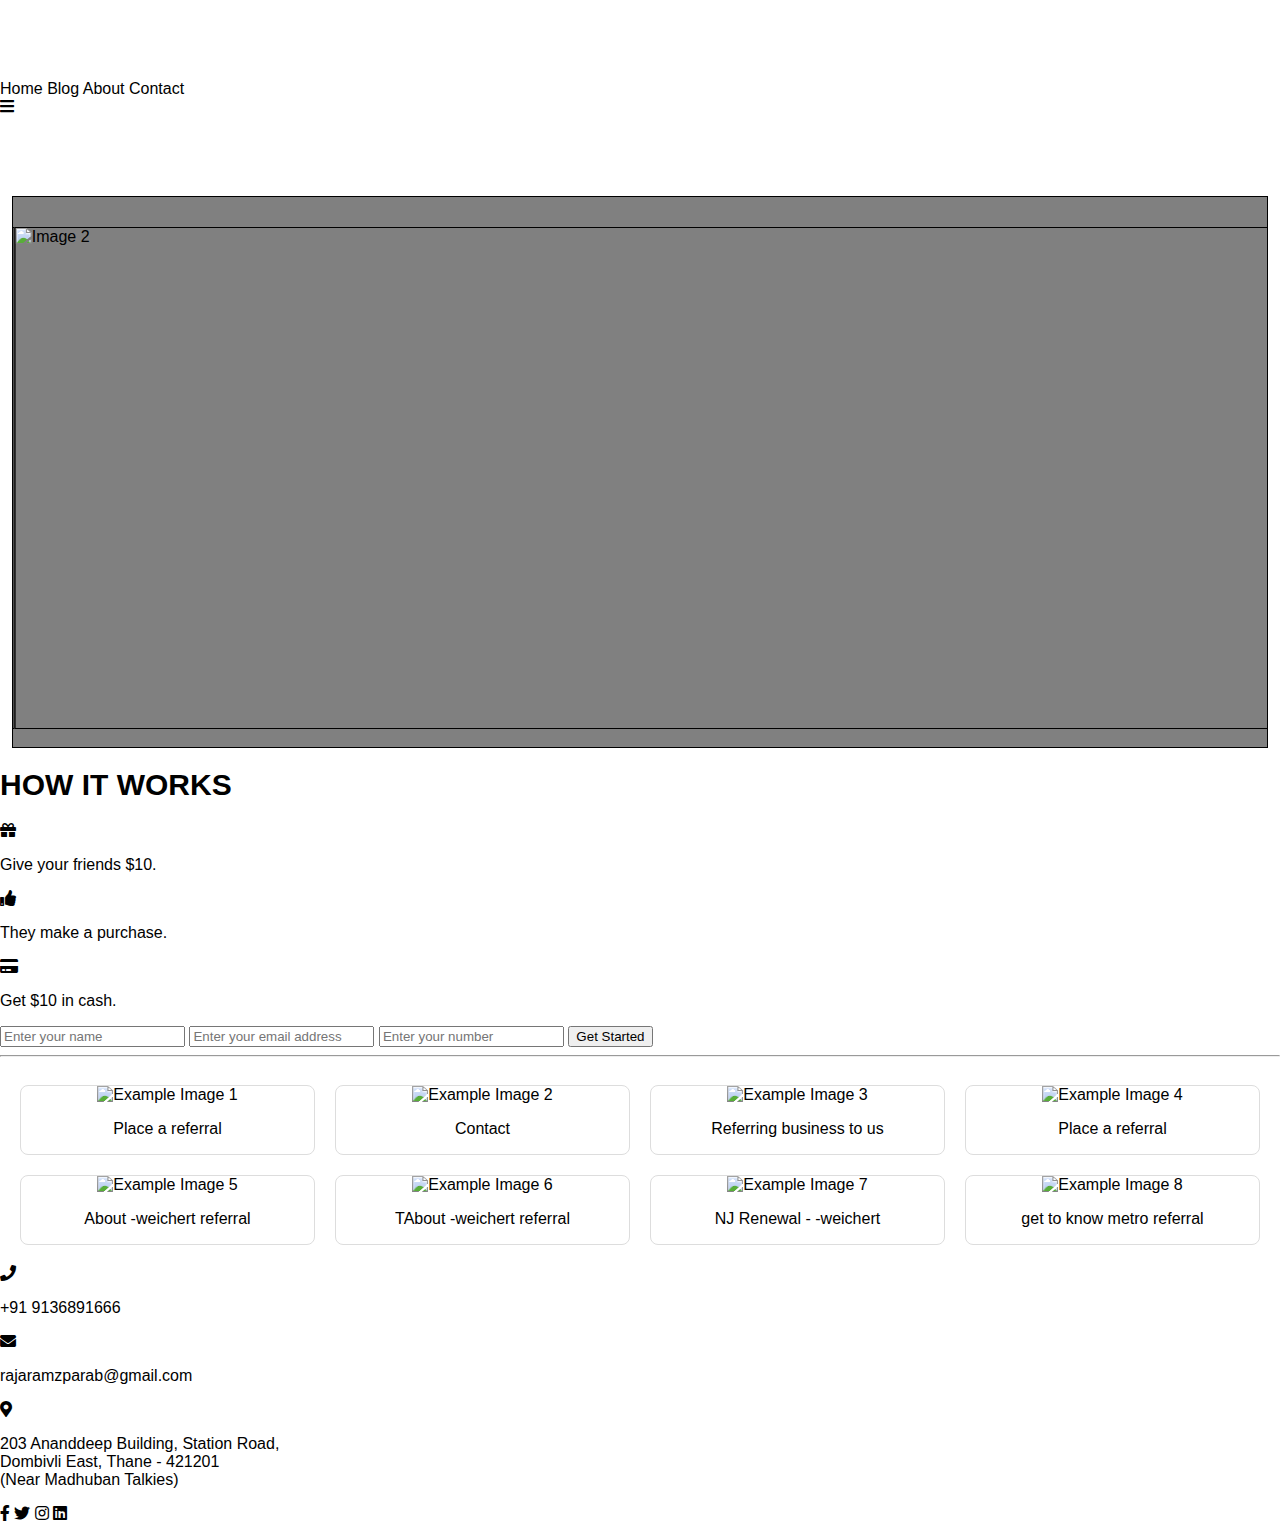
==== index.html @ bb5f7a45 "added index.html" ====
<!DOCTYPE html>
<html lang="en">

<head>
    <meta charset="UTF-8">
    <meta http-equiv="X-UA-Compatible" content="IE=edge">
    <meta name="viewport" content="width=device-width, initial-scale=1.0">
    <title> Genius Starling Template</title>
    <link rel="stylesheet" href="style.css">

    <link rel="stylesheet" href="https://cdnjs.cloudflare.com/ajax/libs/font-awesome/5.15.4/css/all.min.css">
    

</head>
<style>
    
body {
    font-family: Arial, sans-serif;
    margin: 0;
    padding: 0;
    box-sizing: border-box;
}
.container1 {
    display: grid;
    grid-template-columns: repeat(auto-fill, minmax(250px, 1fr));
    gap: 20px;
    padding: 20px;
    justify-content: center;
}

.item0 {

    text-align: center;
    border: 1px solid #ddd;
    border-radius: 8px;
    overflow: hidden;
    transition: box-shadow 0.3s ease;
}
.item1{
    
    text-align: center;
    border: 1px solid #ddd;
    border-radius: 8px;
    overflow: hidden;
    transition: box-shadow 0.3s ease;
}
.item2{
    
    text-align: center;
    border: 1px solid #ddd;
    border-radius: 8px;
    overflow: hidden;
    transition: box-shadow 0.3s ease;
}
.item3{
    
    text-align: center;
    border: 1px solid #ddd;
    border-radius: 8px;
    overflow: hidden;
    transition: box-shadow 0.3s ease;
}
.item4{
    
    text-align: center;
    border: 1px solid #ddd;
    border-radius: 8px;
    overflow: hidden;
    transition: box-shadow 0.3s ease;
}
.item5{
    
    text-align: center;
    border: 1px solid #ddd;
    border-radius: 8px;
    overflow: hidden;
    transition: box-shadow 0.3s ease;
}
.item6{
    
    text-align: center;
    border: 1px solid #ddd;
    border-radius: 8px;
    overflow: hidden;
    transition: box-shadow 0.3s ease;
}
.item7{
    
    text-align: center;
    border: 1px solid #ddd;
    border-radius: 8px;
    overflow: hidden;
    transition: box-shadow 0.3s ease;
}
.item img {
    height:150px;
    width:150px;
    width: 100%;
    height: auto;
    display: block;
}

.item p {
    text-align: center;
    margin: 10px 0;
    margin-left: 20px;
    position: absolute;
}

.item:hover {
    box-shadow: 0 4px 8px rgba(0, 0, 0, 0.2);
}

a {
    text-decoration: none;
    color: inherit;
}
/*slider part*/
.slider {
    position: relative;
    max-width: 98%;
    margin: auto;
    overflow: hidden;
    border: 1px black solid;
    margin-top: 80px;
    height: 550px;
    background-color: gray;
}

.slides {
    margin-top: 30px;
    display: flex;
    transition: transform 0.5s ease-in-out;
    width: 100%; /* 100% for each of the 3 slides */
}

.slide {
    flex: 1 0 100%; /* Ensures each slide takes 100% width of the container */
    border: 1px black solid;
}

.slide img {
    width: 100%;
    display: block;
    height: 500px;
}

/* Responsive design */
@media (max-width: 768px) {

}



/* slider part end*/
</style>
<body>
    <!-- navbar sections starts  -->
    <header class="header">
        <h1><font style="color: white;">STECHION </font> </h1>
        

        <nav class="navbar">
            <a href="#home">Home</a>
            <a href="#download">Blog</a>
            <a href="#download">About</a>
            <a href="#footer">Contact</a>
          
        </nav>


        <div class="fas fa-bars" id="menu-btn"></div>
        
    </header>
    <!-- navbar sections ends  -->


     <!-- home section stars  -->

      
    
     <div class="slider">
        <div class="slides">
            <div class="slide"><img src="girlimage1.png" alt="Image 1"></div>
            <div class="slide"><img src="girlimage2.jpeg" alt="Image 2"></div>
            <div class="slide"><img src="girlimage3.jpeg" alt="Image 3"></div>
        </div>
    </div>

    

    <!-- home section ends -->

    <!--content starts-->
    <div class="container">
        
        <div class="box">
            <h2><font style="font-size: 30px;"> HOW IT WORKS </font></h2>
            <div class="image-gallery">
                <div class="image-item">
                    <i class="fa fa-gift" aria-hidden="true"></i>
                <p>Give your friends $10.</p>
                </div>
                <div class="image-item">
                    <i class="fa fa-thumbs-up" aria-hidden="true"></i>
                    <p>They make a purchase.</p>
                </div>
                <div class="image-item">
                    <i class="fa fa-credit-card" aria-hidden="true"></i>
                    <p>Get $10 in cash.</p>
                </div>
            </div>
            <form action="https://script.google.com/macros/s/AKfycbzaS22hcgyfJHi7NEPoyKAn9bCXMp9RWz6RwiNbIMPq1aoJEMZCoWhQP17u4RPrPaTt/exec" method="post" class="form">
                <input type="text" id="name" name="name" placeholder="Enter your name" required>
                <input type="email" id="email" name="email" placeholder="Enter your email address" required>
                <input type="number" id="number" name="number" placeholder="Enter your number" required>
                
                <button type="submit">Get Started</button>
            </form>
        </div>
    </div>
    <!--content ends-->
    <hr>
   
    <div class="container1">
        <div class="item0">
            <a href="https://www.weichertreferrals.com/place-a-referral/">
                <img src="download.jpg" alt="Example Image 1"  <font style="height: 100px; width: 150px;"></font>
                <p>Place a referral</p>
            </a>
        </div>
        <div class="item1">
            <a href="https://example.com/page2">
                <img src="download (4).jpg" alt="Example Image 2" <font style="height: 100px; width: 150px;"></font>
                <p>Contact</p>
            </a>
        </div>
        <div class="item2">
            <a href="https://example.com/page3">
                <img src="download (1).jpg" alt="Example Image 3" <font style="height: 105px; width: 200px;"></font>
                <p>Referring business to us </p>
            </a>
        </div>
        <div class="item3">
            <a href="https://example.com/page4">
                <img src="download (6).jpg" alt="Example Image 4" <font style="height: 100px; width: 150px;"></font>
                <p>Place a referral</p>
            </a>
        </div>
        <div class="item4">
            <a href="https://example.com/page5">
                <img src="download (2).jpg" alt="Example Image 5" <font style="height: 100px; width: 150px;"></font>
                <p>About -weichert referral</p>
            </a>
        </div>
        <div class="item5">
            <a href="https://example.com/page6">
                <img src="download (5).jpg" alt="Example Image 6"<font style="height: 100px; width: 155px;"></font>
                <p>TAbout -weichert referral</p>
            </a>
        </div>
        <div class="item6">
            <a href="https://example.com/page7">
                <img src="download (3).jpg" alt="Example Image 7" <font style="height: 100px; width: 150px;"></font>
                <p>NJ Renewal - -weichert</p>
            </a>
        </div>
        <div class="item7">
            <a href="https://example.com/page8">
                <img src="download (7).jpg" alt="Example Image 8"  <font style="height: 100px; width: 150px;"></font>
                <p>get to know metro referral</p>
            </a>
        </div>
     
    </div>


    <!--contact us page start-->
    <div class="contact-info" id="contact-info">
 
        <div id="close-contact-info" class=""></div>
     
        <div class="info">
           <i class="fas fa-phone"></i>
           <p>+91 9136891666</p>
          
          
           
        </div>
     
        <div class="info">
           <i class="fas fa-envelope"></i>
          <p>rajaramzparab@gmail.com</p>
      
           
        </div>
     
        <div class="info">
           <i class="fas fa-map-marker-alt"></i>
           <p>203 Ananddeep Building, Station Road,<br> Dombivli East, Thane - 421201 <br>(Near Madhuban Talkies)</p>
  
        </div>
     
        <div class="share">
           <a href="#" class="fab fa-facebook-f"></a>
           <a href="#" class="fab fa-twitter"></a>
           <a href="#" class="fab fa-instagram"></a>
           <a href="#" class="fab fa-linkedin"></a>
        </div>
       
    </div>
    <!--contact-form end-->
  



    <script>
        let menu = document.querySelector("#menu-btn")
let navbar = document.querySelector(".navbar")


menu.onclick = () =>{
    menu.classList.toggle("fa-times")
    navbar.classList.toggle("active")
}


window.onscroll = () =>{
    menu.classList.remove("fa-times")
    navbar.classList.remove("active")
}
    </script>

<script>
    let slideIndex = 0;

function showSlides() {
let slides = document.querySelector(".slides");
let totalSlides = document.querySelectorAll(".slide").length;

slideIndex++;
if (slideIndex >= totalSlides) {
    slideIndex = 0;
}

slides.style.transform = `translateX(-${slideIndex * 100}%)`;
}

// Initialize slider and set interval for automatic sliding
function startSlider() {
showSlides();
setInterval(showSlides, 3000); // Change slide every 3 seconds
}

// Start the slider
startSlider();

</script>

<script>
    const scriptURL = 'https://script.google.com/macros/s/AKfycbzaS22hcgyfJHi7NEPoyKAn9bCXMp9RWz6RwiNbIMPq1aoJEMZCoWhQP17u4RPrPaTt/exec'

        const form = document.forms['contact-form']

        form.addEventListener('submit', e => {
        e.preventDefault()
        fetch(scriptURL, { method: 'POST', body: new FormData(form)})
       .then(response => alert("Thank you! your form is submitted successfully." ))
       .then(() => { window.location.reload(); })
       .catch(error => console.error('Error!', error.message))
      })
  </script>


</body>

</html>
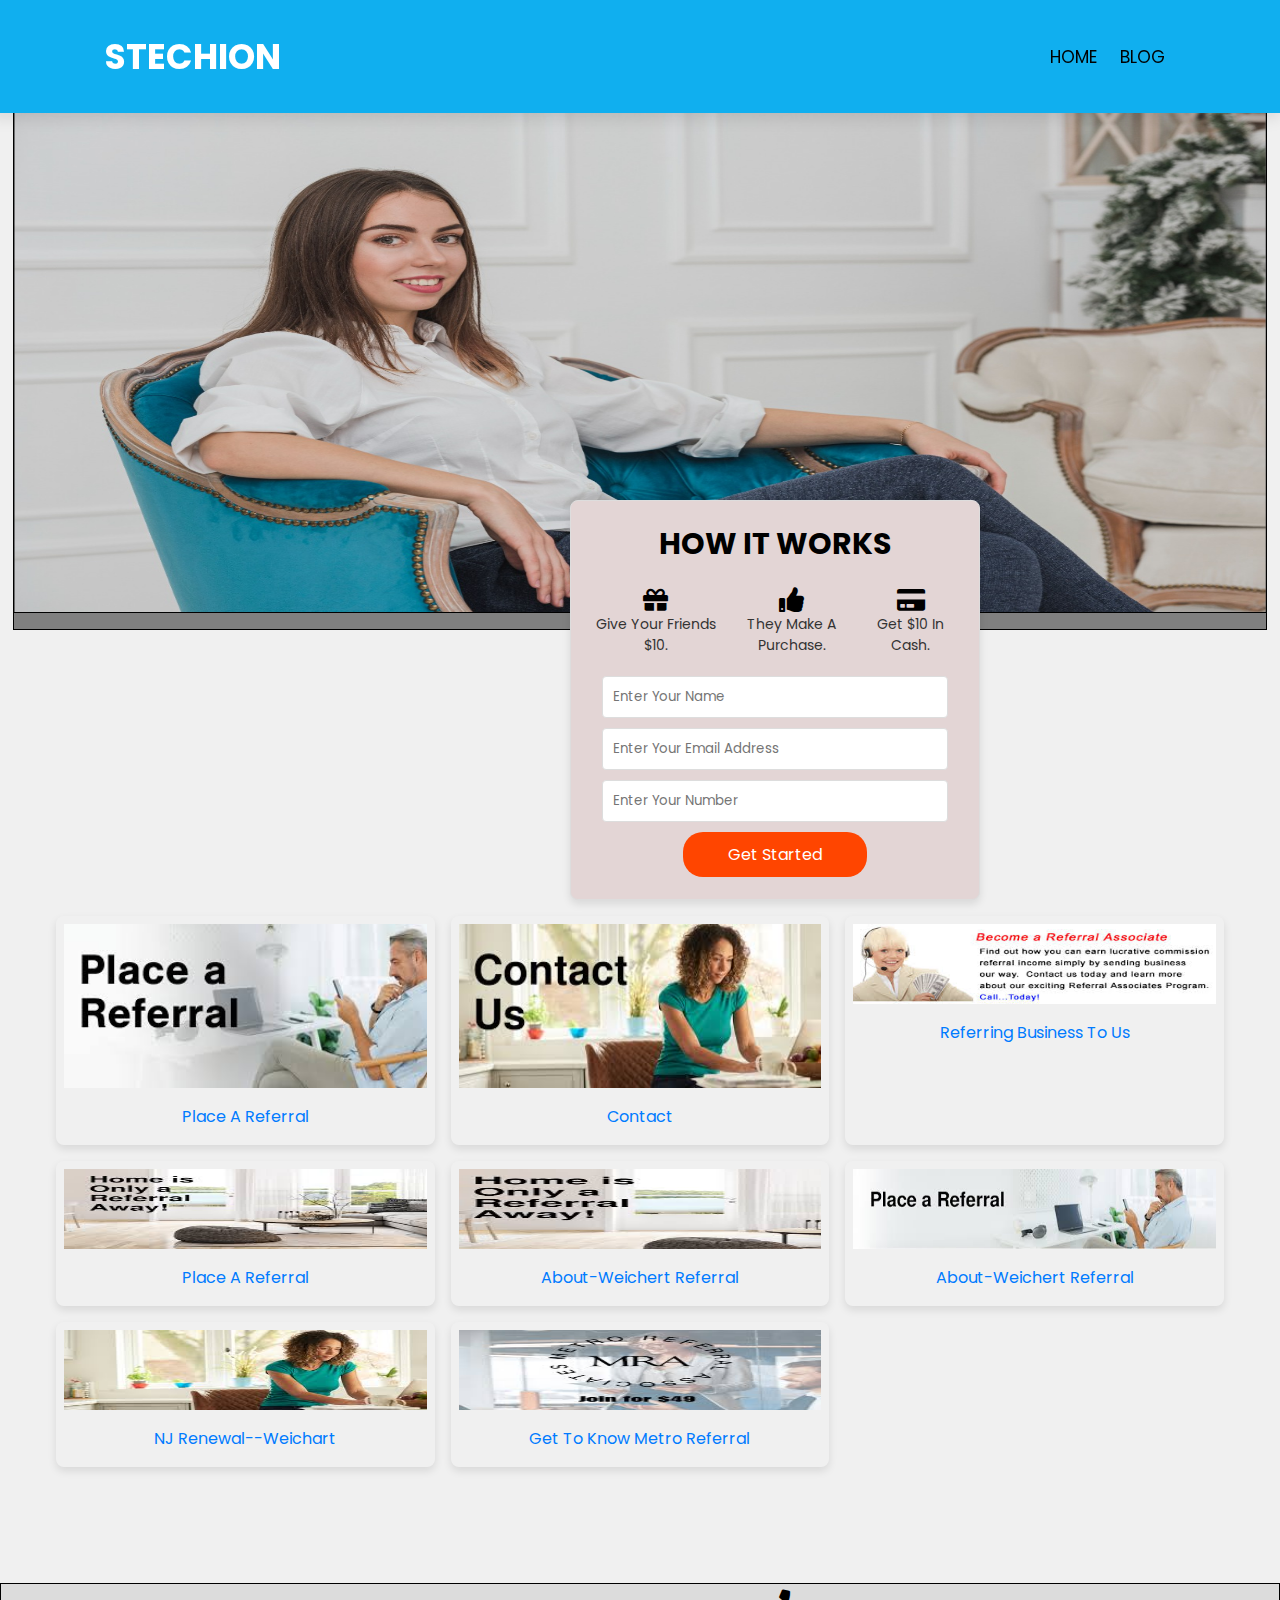
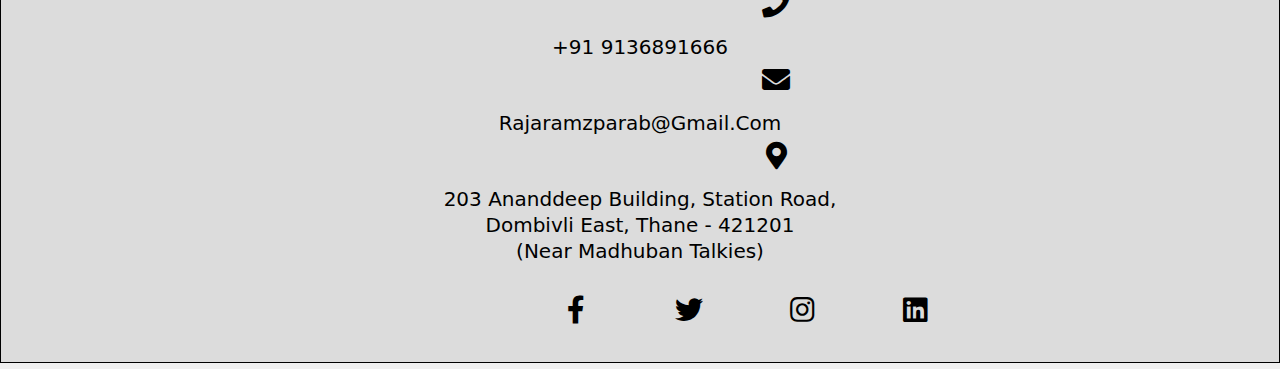
==== commit 5752b926: "added index.html" ====
--- a/index.html
+++ b/index.html
@@ -5,7 +5,7 @@
     <meta charset="UTF-8">
     <meta http-equiv="X-UA-Compatible" content="IE=edge">
     <meta name="viewport" content="width=device-width, initial-scale=1.0">
-    <title> Genius Starling Template</title>
+    <title>STECHION</title>
     <link rel="stylesheet" href="style.css">
 
     <link rel="stylesheet" href="https://cdnjs.cloudflare.com/ajax/libs/font-awesome/5.15.4/css/all.min.css">
@@ -18,98 +18,61 @@
     font-family: Arial, sans-serif;
     margin: 0;
     padding: 0;
-    box-sizing: border-box;
-}
-.container1 {
+    background-color: #f0f0f0;
+}
+.gallery {
     display: grid;
-    grid-template-columns: repeat(auto-fill, minmax(250px, 1fr));
-    gap: 20px;
-    padding: 20px;
-    justify-content: center;
-}
-
-.item0 {
-
-    text-align: center;
-    border: 1px solid #ddd;
-    border-radius: 8px;
-    overflow: hidden;
-    transition: box-shadow 0.3s ease;
-}
-.item1{
-    
-    text-align: center;
-    border: 1px solid #ddd;
-    border-radius: 8px;
-    overflow: hidden;
-    transition: box-shadow 0.3s ease;
-}
-.item2{
-    
-    text-align: center;
-    border: 1px solid #ddd;
-    border-radius: 8px;
-    overflow: hidden;
-    transition: box-shadow 0.3s ease;
-}
-.item3{
-    
-    text-align: center;
-    border: 1px solid #ddd;
-    border-radius: 8px;
-    overflow: hidden;
-    transition: box-shadow 0.3s ease;
-}
-.item4{
-    
-    text-align: center;
-    border: 1px solid #ddd;
-    border-radius: 8px;
-    overflow: hidden;
-    transition: box-shadow 0.3s ease;
-}
-.item5{
-    
-    text-align: center;
-    border: 1px solid #ddd;
-    border-radius: 8px;
-    overflow: hidden;
-    transition: box-shadow 0.3s ease;
-}
-.item6{
-    
-    text-align: center;
-    border: 1px solid #ddd;
-    border-radius: 8px;
-    overflow: hidden;
-    transition: box-shadow 0.3s ease;
-}
-.item7{
-    
-    text-align: center;
-    border: 1px solid #ddd;
-    border-radius: 8px;
-    overflow: hidden;
-    transition: box-shadow 0.3s ease;
-}
-.item img {
-    height:150px;
-    width:150px;
+    grid-template-columns: repeat(auto-fit, minmax(300px, 1fr));
+    gap: 16px; /* Space between images */
+    padding: 16px;
+    max-width: 1200px; /* Adjust based on your design */
+    margin: 0 auto; /* Center the gallery */
+    margin-top: 270px;
+}
+
+.gallery-item {
+   
+   border-radius: 8px;
+   overflow: hidden;
+   box-shadow: 0 4px 8px rgba(0, 0, 0, 0.1);
+   text-align: center;
+   padding: 8px;
+}
+
+.gallery-item img {
     width: 100%;
     height: auto;
     display: block;
 }
 
-.item p {
-    text-align: center;
-    margin: 10px 0;
-    margin-left: 20px;
-    position: absolute;
-}
-
-.item:hover {
-    box-shadow: 0 4px 8px rgba(0, 0, 0, 0.2);
-}
+.link {
+    display: block;
+    margin-top: 8px;
+    color: #007bff;
+    text-decoration: none;
+    font-size: 16px;
+    padding: 8px;
+}
+
+.link:hover {
+    text-decoration: underline;
+}
+
+/* Responsive adjustments */
+@media (max-width: 768px) {
+    .gallery {
+        grid-template-columns: repeat(2, 1fr);
+        margin-top: -10px; /* Two images per row on tablets and larger phones */
+    }
+}
+
+@media (max-width: 480px) {
+    .gallery {
+        grid-template-columns: repeat(2, 1fr); /* Two images per row on smaller screens */
+    }
+}
+
+
 
 a {
     text-decoration: none;
@@ -154,17 +117,16 @@
 
 /* slider part end*/
 </style>
+
 <body>
     <!-- navbar sections starts  -->
     <header class="header">
-        <h1><font style="color: white;">STECHION </font> </h1>
+        <h1><font style="color: white; font-size: 35px;">STECHION </font> </h1>
         
 
         <nav class="navbar">
             <a href="#home">Home</a>
             <a href="#download">Blog</a>
-            <a href="#download">About</a>
-            <a href="#footer">Contact</a>
           
         </nav>
 
@@ -222,58 +184,40 @@
     <!--content ends-->
     <hr>
    
-    <div class="container1">
-        <div class="item0">
-            <a href="https://www.weichertreferrals.com/place-a-referral/">
-                <img src="download.jpg" alt="Example Image 1"  <font style="height: 100px; width: 150px;"></font>
-                <p>Place a referral</p>
-            </a>
-        </div>
-        <div class="item1">
-            <a href="https://example.com/page2">
-                <img src="download (4).jpg" alt="Example Image 2" <font style="height: 100px; width: 150px;"></font>
-                <p>Contact</p>
-            </a>
-        </div>
-        <div class="item2">
-            <a href="https://example.com/page3">
-                <img src="download (1).jpg" alt="Example Image 3" <font style="height: 105px; width: 200px;"></font>
-                <p>Referring business to us </p>
-            </a>
-        </div>
-        <div class="item3">
-            <a href="https://example.com/page4">
-                <img src="download (6).jpg" alt="Example Image 4" <font style="height: 100px; width: 150px;"></font>
-                <p>Place a referral</p>
-            </a>
-        </div>
-        <div class="item4">
-            <a href="https://example.com/page5">
-                <img src="download (2).jpg" alt="Example Image 5" <font style="height: 100px; width: 150px;"></font>
-                <p>About -weichert referral</p>
-            </a>
-        </div>
-        <div class="item5">
-            <a href="https://example.com/page6">
-                <img src="download (5).jpg" alt="Example Image 6"<font style="height: 100px; width: 155px;"></font>
-                <p>TAbout -weichert referral</p>
-            </a>
-        </div>
-        <div class="item6">
-            <a href="https://example.com/page7">
-                <img src="download (3).jpg" alt="Example Image 7" <font style="height: 100px; width: 150px;"></font>
-                <p>NJ Renewal - -weichert</p>
-            </a>
-        </div>
-        <div class="item7">
-            <a href="https://example.com/page8">
-                <img src="download (7).jpg" alt="Example Image 8"  <font style="height: 100px; width: 150px;"></font>
-                <p>get to know metro referral</p>
-            </a>
-        </div>
-     
+    <div class="gallery">
+        <div class="gallery-item">
+            <img src="download.jpg" alt="Image 1">
+            <a href="blog1.html" class="link">Place a Referral</a>
+        </div>
+        <div class="gallery-item">
+            <img src="download (4).jpg" alt="Image 2">
+            <a href="blog1.html" class="link">Contact</a>
+        </div>
+        <div class="gallery-item">
+            <img src="download (1).jpg" alt="Image 3" style="height: 80px;">
+            <a href="blog1.html" class="link">Referring Business To Us</a>
+        </div>
+        <div class="gallery-item">
+            <img src="download (6).jpg" alt="Image 4" style="height: 80px;">
+            <a href="blog1.html" class="link">Place a Referral</a>
+        </div>
+        <div class="gallery-item">
+            <img src="download (2).jpg" alt="Image 4" style="height: 80px;">
+            <a href="blog1.html" class="link">About-Weichert Referral</a>
+        </div>
+        <div class="gallery-item">
+            <img src="download (5).jpg" alt="Image 4" style="height: 80px;">
+            <a href="blog1.html" class="link">About-Weichert Referral</a>
+        </div>
+        <div class="gallery-item">
+            <img src="download (3).jpg" alt="Image 4" style="height: 80px;">
+            <a href="blog1.html" class="link">NJ Renewal--Weichart</a>
+        </div>
+        <div class="gallery-item">
+            <img src="download (7).jpg" alt="Image 4" style="height: 80px;">
+            <a href="blog1.html" class="link">Get to know Metro Referral</a>
+        </div>
     </div>
-
 
     <!--contact us page start-->
     <div class="contact-info" id="contact-info">
--- a/style.css
+++ b/style.css
@@ -0,0 +1,740 @@
+@import url('https://fonts.googleapis.com/css2?family=Poppins:wght@100;200;300;400;600;700&display=swap');
+
+*{
+    font-family: 'Poppins', sans-serif;
+    margin: 0;
+    padding: 0;
+    box-sizing: border-box;
+    outline: none;
+    border: none;
+    text-transform: capitalize;
+    transition: 0.2s ease-in-out;
+    color: #000;
+    text-decoration: none;
+}
+
+::selection{
+    background-color: var(--Soft-Red);
+    color: #fff;
+}
+
+
+::-webkit-scrollbar{
+    width: 12px;
+}
+
+::-webkit-scrollbar-thumb{
+    background-color: var(--Soft-Blue);
+}
+
+section {
+    padding: 2rem 9%;
+}
+
+html{
+    font-size: 62.5%;
+    scroll-behavior: smooth;
+    overflow-x: hidden;
+}
+
+.heading{
+    text-align: center;
+    font-size: 2rem;
+    color: var(--Very-Dark-Blue);
+    margin-top: 10rem;
+    margin-bottom: 5rem;
+}
+
+
+.heading .h1{
+    color: white;
+    padding-bottom: 2rem;
+}
+
+
+.heading p{
+    max-width: 60rem;
+    margin: auto;
+    color: var(--Grayish-Blue);
+    font-size: 1.7rem;
+}
+
+
+.all-btn{
+    padding: 1rem 3rem;
+    font-size: 1.5rem;
+    background-color: var(--Soft-Blue);
+    border-radius: .5rem;
+    color:black;
+}
+
+.all-btn:hover{
+    background-color: transparent;
+    color: var(--Soft-Blue);
+    border: 2px solid var(--Soft-Blue);
+}
+
+
+:root{
+    --Soft-Blue: hsl(231, 69%, 60%);
+    --Soft-Red: hsl(0, 94%, 66%);
+    --Grayish-Blue: hsl(229, 8%, 60%);
+    --Very-Dark-Blue: hsl(229, 31%, 21%);
+    --box-shadow: .5rem .5rem  0 hsl(231, 69%, 60%);
+    --text-shadow: .4rem .4rem  0 rgba(0, 0, 0, .2);
+    --border: .2rem  solid var(--green);
+}
+
+
+/* navbar sections starts */
+.header{
+    padding: 3rem 9%;
+    display: flex;
+    justify-content: space-between;
+    align-items: center;
+    position: fixed;
+    top: 0;
+    right: 0%;
+    left: 0;
+    z-index: 10000;
+    background-color:rgb(16, 175, 239);
+    box-shadow: 0rem 0.5rem 1.5rem rgba(0, 0, 0, .1);
+    margin-left: -10px;
+    
+}
+
+
+.header .h1{
+    font-size: 45px;
+    cursor: pointer;
+}
+
+
+.header .navbar a{
+    margin-left: 2rem;
+    font-size: 1.7rem;
+    text-transform: uppercase;
+}
+
+
+.header .navbar a:hover{
+    color: var(--Soft-Red);
+}
+
+
+.header .navbar .btn{
+    padding: .6rem 3rem;
+    background-color: var(--Soft-Red);
+    color: #fff;
+    border-radius: .5rem;
+}
+
+.header .navbar .btn:hover{
+    color: var(--Soft-Red);
+    background-color: transparent;
+    border: 2px solid var(--Soft-Red);
+}
+
+#menu-btn{
+    padding: 1rem 1rem;
+    background-color: #eee;
+    font-size: 3rem;
+    color: var(--Soft-Blue);
+    border-radius: .5rem;
+    cursor: pointer;
+    display: none;
+}
+
+
+
+/* Media Queries */
+
+
+
+
+@media (max-width: 991px){
+    html{
+        font-size: 55%;
+    }
+    .header{
+       
+        padding: 2rem;
+    }
+    
+}
+
+@media (max-width: 768px){
+    #menu-btn{
+        display: initial;
+    }
+
+    .header .navbar{
+        position: absolute;
+        top: 115%;
+        right: 2rem;
+        box-shadow: var(--box-shadow);
+        width: 25rem;
+        border-radius: .5rem;
+        border: 2px solid var(--Soft-Blue);
+        background-color: #fff;
+        transform: scale(0);
+        transform-origin: top right;
+       
+       
+    }
+
+    .header .navbar.active{
+        transform: scale(1);
+      
+    }
+
+    .header .navbar a{
+        margin: 2.3rem;
+        text-align: center;
+        display: block;
+        font-size: 2rem;
+      
+    }
+}
+
+/*slider part*/
+
+
+/* slider part end*/
+
+/*content start*/
+
+
+.container {
+    display: flex;
+    justify-content: center;
+    align-items: center;
+    width: 450px;
+    padding: 20px;
+    margin-left: 550px;
+    margin-top: -150px;
+   position: absolute;
+}
+
+.box {
+    background-color: #e3d5d5;
+    border: 1px solid #ddd;
+    border-radius: 8px;
+    box-shadow: 0 4px 8px rgba(0, 0, 0, 0.1);
+    padding: 20px;
+    width: 100%;
+    max-width: 800px;
+    text-align: center;
+    height: 400px;
+}
+
+.image-gallery {
+    display: flex;
+    justify-content: space-around;
+   
+}
+
+.image-item {
+    text-align: center;
+    margin-top: 20px;
+}
+
+.fa-gift{
+    font-size: 25px;
+   
+}
+.fa-thumbs-up{
+    font-size: 25px;
+}
+.fa-credit-card{
+    font-size: 25px;
+}
+.image-item p {
+    margin-top: 10px;
+    font-size: 14px;
+    color: #333;
+    margin: 0;
+    
+}
+
+.form {
+    margin-top: 20px;
+}
+
+.form label {
+    display: block;
+    font-size: 14px;
+    margin-bottom: 5px;
+}
+
+.form input {
+    width: calc(100% - 22px);
+    padding: 10px;
+    border: 1px solid #ddd;
+    border-radius: 4px;
+    margin-bottom: 10px;
+}
+
+.form button {
+    width: 50%;
+    padding: 10px;
+    border: none;
+    border-radius: 20px;
+    background-color: orangered;
+    color: #fff;
+    font-size: 16px;
+    cursor: pointer;
+}
+
+.form button:hover {
+    background-color: #0056b3;
+}
+.h2{
+  font-size: 35px;
+}
+
+
+@media (max-width: 768px){
+    .container {
+        display: flex;
+        justify-content: center;
+        align-items: center;
+        width: 397px;
+        padding: 20px;
+        margin-left: -15px;
+        margin-top: -10px;
+       position: absolute;
+    }
+    
+    .box {
+        background-color: #e3d5d5;
+        border: 1px solid #ddd;
+        border-radius: 8px;
+        box-shadow: 0 4px 8px rgba(0, 0, 0, 0.1);
+        padding: 20px;
+        width: 100%;
+        max-width: 800px;
+        text-align: center;
+        height: 380px;
+    }
+    
+
+    .fa-gift{
+        font-size: 25px;
+    }
+    .fa-thumbs-up{
+        font-size: 25px;
+    }
+    .fa-credit-card{
+        font-size: 25px;
+    }
+    .image-item p {
+        margin-top: 10px;
+        margin-left: -200px;
+        font-size: 14px;
+        color: #333;
+        margin: 0;
+    }
+    
+    .form {
+        margin-top: 20px;
+    }
+    
+    .form label {
+        display: block;
+        font-size: 14px;
+        margin-top: -70px;
+        margin-bottom: 15px;
+    }
+    
+    .form input {
+        width: calc(100% - 22px);
+        padding: 10px;
+        border: 1px solid #ddd;
+        border-radius: 4px;
+        margin-bottom: 10px;
+    }
+    
+    .form button {
+        width: 50%;
+        padding: 10px;
+        border: none;
+        border-radius: 20px;
+        background-color: orangered;
+        color: #fff;
+        font-size: 16px;
+        cursor: pointer;
+    }
+    
+    .form button:hover {
+        background-color: #0056b3;
+    }
+    h2{
+      font-size: 35px;
+      margin-top: -15px;
+    }
+    hr{
+        margin-top: 410px;
+        border: 1px solid grey;
+        width: 100%;
+    }
+}
+
+
+
+@media (max-width: 768px){
+    .container1 {
+        margin-top: -10px;
+         margin-bottom: 200px;
+        
+     }
+}
+
+.container1 {
+   
+        display: grid;
+        grid-template-columns: repeat(auto-fill, minmax(250px, 1fr));
+        gap: 20px;
+        padding: 20px;
+        justify-content: center;
+    }
+    
+    .item0 {
+
+        width:150px;
+        height: 150px;
+    }
+    .item0 img{
+        height: 50px;
+        width: 50px;
+    }
+    .item1{
+        width:150px;
+        height: 150px;
+        margin-left: 170px;
+        margin-top: -170px;
+        border: 1px solid #ddd;
+        border-radius: 8px;
+        overflow: hidden;
+        transition: box-shadow 0.3s ease;
+    }
+    .item2{
+        width:150px;
+        height: 150px;
+        border: 1px solid #ddd;
+        border-radius: 8px;
+        overflow: hidden;
+        margin-top: -20px;
+        transition: box-shadow 0.3s ease;
+    }
+    .item3{
+        width:150px;
+        height: 150px;
+        margin-left: 170px;
+        margin-top: -170px;
+        border: 1px solid #ddd;
+        border-radius: 8px;
+        overflow: hidden;
+        transition: box-shadow 0.3s ease;
+    }
+    .item4{
+        width:150px;
+        height: 150px;
+        border: 1px solid #ddd;
+        border-radius: 8px;
+        overflow: hidden;
+        margin-top: -20px;
+        transition: box-shadow 0.3s ease;
+    }
+    .item5{
+        width:150px;
+        height: 150px;
+        margin-left: 170px;
+        margin-top: -171px;
+        border: 1px solid #ddd;
+        border-radius: 8px;
+        overflow: hidden;
+        transition: box-shadow 0.3s ease;
+    }
+    .item6{
+        width:150px;
+        height: 150px;
+        border: 1px solid #ddd;
+        border-radius: 8px;
+        overflow: hidden;
+        margin-top: -20px;
+        transition: box-shadow 0.3s ease;
+    }
+    .item7{
+        width:150px;
+        height: 150px;
+        margin-left: 170px;
+        margin-top: -170px;
+        border: 1px solid #ddd;
+        border-radius: 8px;
+        overflow: hidden;
+        transition: box-shadow 0.3s ease;
+    }
+    .item img {
+        height: 150px;
+        width: 150px;
+        
+    }
+    
+    .item p {
+        text-align: center;
+        margin: 10px 0;
+        margin-left: 10px;
+    }
+    
+    .item:hover {
+        box-shadow: 0 4px 8px rgba(0, 0, 0, 0.2);
+    }
+    
+    a {
+        text-decoration: none;
+        color: inherit;
+    }
+    
+
+/*contact us page*/
+.contact-info {
+    margin-top: -210px;
+    height: 380px;
+     max-width: 100%;
+     border: 1px solid black;
+     background-color:gainsboro;
+     margin-top: 100px;
+     
+     
+   }
+   
+   /*.contact-info.active {
+     -webkit-box-shadow: 0 0 0 100vw rgba(0, 0, 0, 0.7);
+             box-shadow: 0 0 0 100vw rgba(0, 0, 0, 0.7);
+     display: block;
+     background-color: #eee;
+   }
+   
+   .contact-info #close-contact-info {
+     position: absolute;
+     top: 1rem;
+     right: 1.5rem;
+     cursor: pointer;
+     font-size: 4rem;
+     color: var(--black);
+   }
+   
+   .contact-info #close-contact-info:hover {
+     -webkit-transform: rotate(90deg);
+             transform: rotate(90deg);
+   }
+   */
+   .contact-info .info {
+     padding: 0rem;
+   }
+   
+   .contact-info .info i {
+     height: 5rem;
+     width: 5rem;
+     line-height: 5rem;
+     font-size: 2.8rem;
+     background: var(--light-bg);
+     color: var(--black);
+     cursor: pointer;
+     text-align: center;
+     margin-top: -5px;
+     margin-left: 750px;
+   }
+   
+   .contact-info .info i:hover {
+     color: white;
+     padding-top: 5px;
+    
+   }
+   
+   /*.contact-info .info h3 {
+     font-size: 1.2rem;
+     color: var(--black);
+     text-transform: capitalize;
+     padding: 1rem 0;
+     text-align: center;
+   }*/
+   
+   .contact-info .info p {
+     font-size: 2rem;
+     color: var(--light-color);
+     line-height: 1.3;
+     text-align: center;
+     margin-top: 5px;
+     font-family: system-ui, -apple-system, BlinkMacSystemFont, 'Segoe UI', Roboto, Oxygen, Ubuntu, Cantarell, 'Open Sans', 'Helvetica Neue', sans-serif;
+   }
+   
+   .contact-info .share {
+     padding-top: 0.5rem;
+     border-top: var(--border);
+     margin-top: 1rem;
+     margin-left: 520px;
+   }
+   
+   .contact-info .share a {
+     height: 3rem;
+     width: 5rem;
+     line-height: 0.1rem;
+     font-size: 2.8rem;
+     background: var(--light-bg);
+     color: var(--black);
+     cursor: pointer;
+     text-align: center;
+     margin-left: 350px;
+     margin: 3rem;
+    
+     
+   }
+   
+   .contact-info .share a:hover {
+     color:white;
+   } 
+ 
+   #h7{
+     
+     margin-top: -100px;
+     margin-left: 200px;
+     font-size: 15px;
+     height: 36.50px;
+     width: 37%;
+     padding-top: 5px;
+     padding-left: 25px;
+     background-color: #f44336;
+     border-radius: 5px;
+     font-family: system-ui, -apple-system, BlinkMacSystemFont, 'Segoe UI', Roboto, Oxygen, Ubuntu, Cantarell, 'Open Sans', 'Helvetica Neue', sans-serif;
+     
+   }
+   #a1{
+     font-size: 15px;
+     color: white;
+     text-decoration: none;
+   }
+ 
+/*end contact in webpage*/
+
+/*contact us page*/
+    @media(max-width:667px){
+     .contact-info {
+      margin-top: -210px;
+      height: 300px;
+      width: 350px;
+       border: 1px solid black;
+       background-color:gainsboro;
+       
+       
+     }
+     
+     /*.contact-info.active {
+       -webkit-box-shadow: 0 0 0 100vw rgba(0, 0, 0, 0.7);
+               box-shadow: 0 0 0 100vw rgba(0, 0, 0, 0.7);
+       display: block;
+       background-color: #eee;
+     }
+     
+     .contact-info #close-contact-info {
+       position: absolute;
+       top: 1rem;
+       right: 1.5rem;
+       cursor: pointer;
+       font-size: 4rem;
+       color: var(--black);
+     }
+     
+     .contact-info #close-contact-info:hover {
+       -webkit-transform: rotate(90deg);
+               transform: rotate(90deg);
+     }
+     */
+     .contact-info .info {
+       padding: 0rem;
+     }
+     
+     .contact-info .info i {
+       height: 5rem;
+       width: 5rem;
+       line-height: 5rem;
+       font-size: 2.8rem;
+       background: var(--light-bg);
+       color: var(--black);
+       cursor: pointer;
+       text-align: center;
+       margin-top: -5px;
+       margin-left: 150px;
+     }
+     
+     .contact-info .info i:hover {
+       color: white;
+       padding-top: 5px;
+      
+     }
+     
+     /*.contact-info .info h3 {
+       font-size: 1.2rem;
+       color: var(--black);
+       text-transform: capitalize;
+       padding: 1rem 0;
+       text-align: center;
+     }*/
+     
+     .contact-info .info p {
+       font-size: 2rem;
+       color: var(--light-color);
+       line-height: 1.3;
+       text-align: center;
+       margin-top: 5px;
+       font-family: system-ui, -apple-system, BlinkMacSystemFont, 'Segoe UI', Roboto, Oxygen, Ubuntu, Cantarell, 'Open Sans', 'Helvetica Neue', sans-serif;
+     }
+     
+     .contact-info .share {
+       padding-top: 0.5rem;
+       border-top: var(--border);
+       margin-left: 15px;
+       margin-top: 1rem;
+     }
+     
+     .contact-info .share a {
+       height: 3rem;
+       width: 5rem;
+       line-height: 0.1rem;
+       font-size: 2.8rem;
+       background: var(--light-bg);
+       color: var(--black);
+       cursor: pointer;
+       text-align: center;
+       margin: 1rem;
+       
+     }
+     
+     .contact-info .share a:hover {
+       color:white;
+     } 
+   
+     #h7{
+       
+       margin-top: -100px;
+       margin-left: 200px;
+       font-size: 15px;
+       height: 36.50px;
+       width: 37%;
+       padding-top: 5px;
+       padding-left: 25px;
+       background-color: #f44336;
+       border-radius: 5px;
+       font-family: system-ui, -apple-system, BlinkMacSystemFont, 'Segoe UI', Roboto, Oxygen, Ubuntu, Cantarell, 'Open Sans', 'Helvetica Neue', sans-serif;
+       
+     }
+     #a1{
+       font-size: 15px;
+       color: white;
+       text-decoration: none;
+     }
+   
+   }
+   /*contact us ends*/
+   
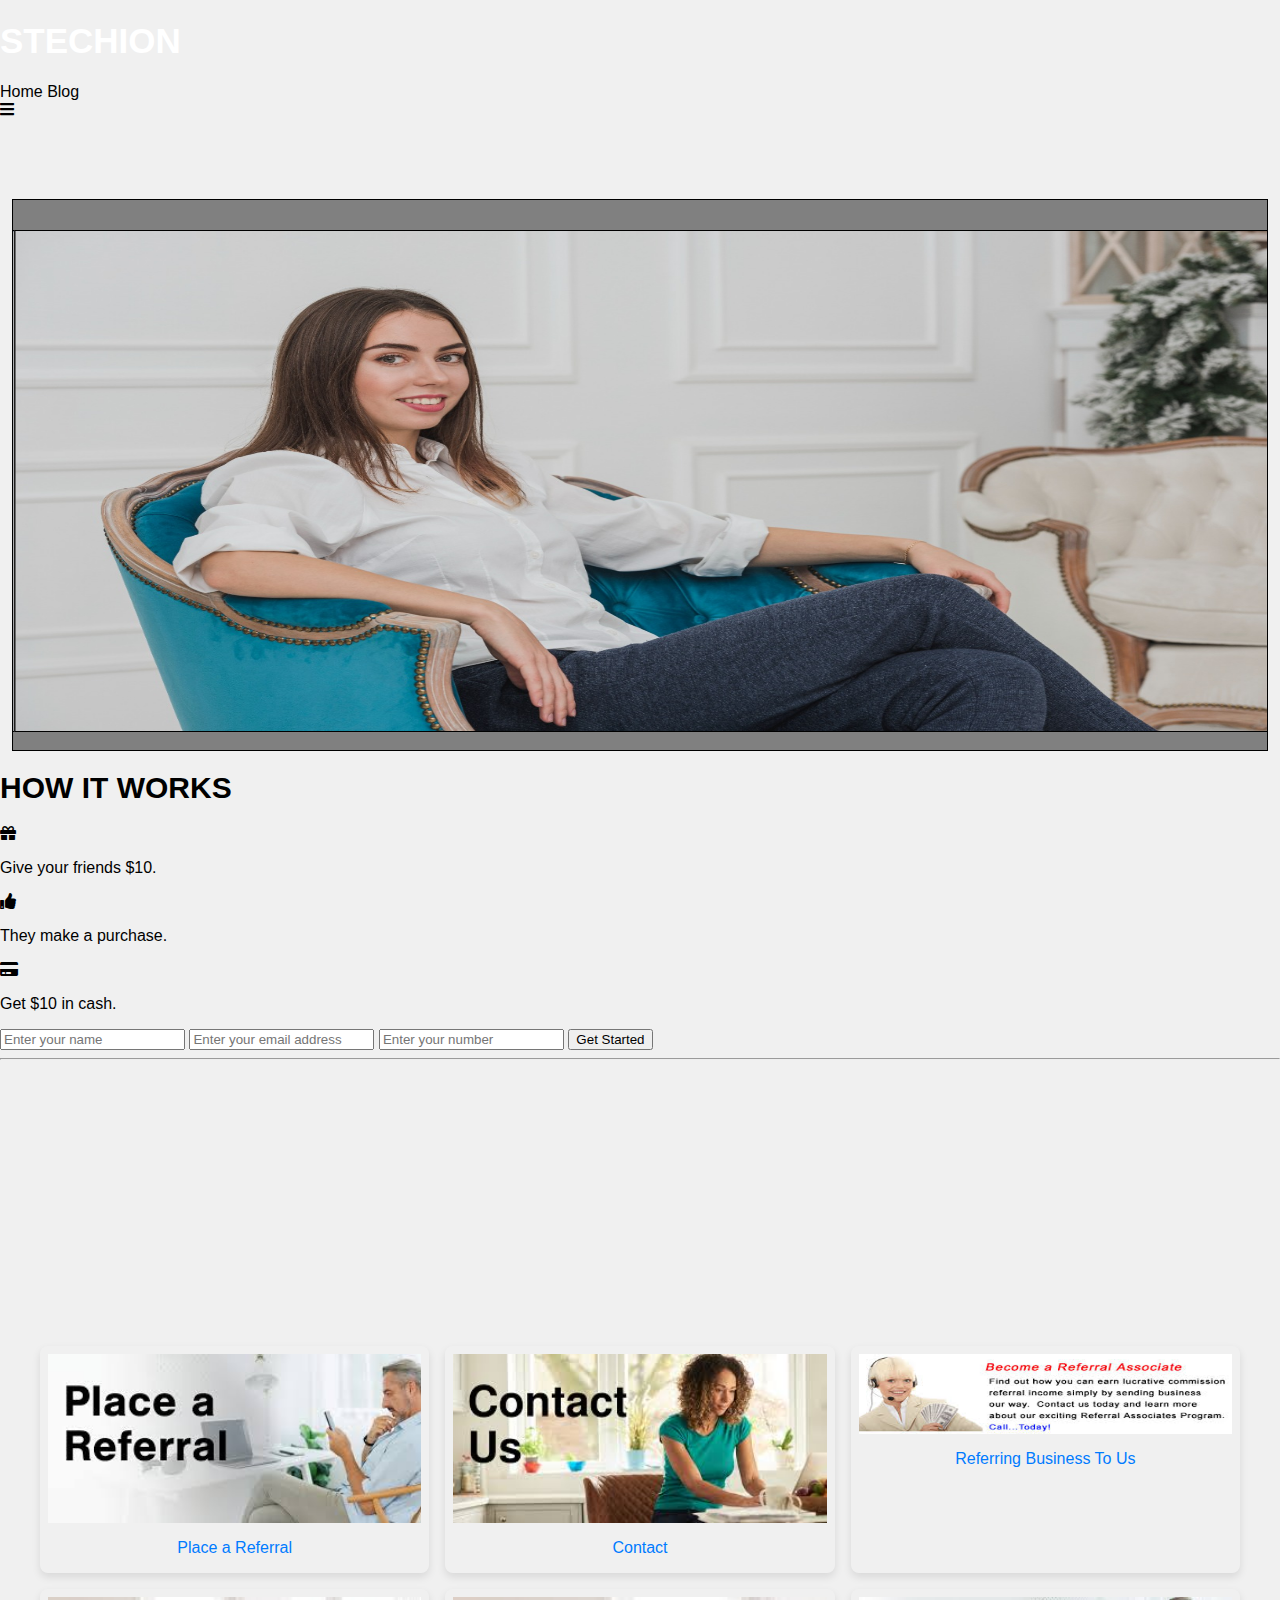
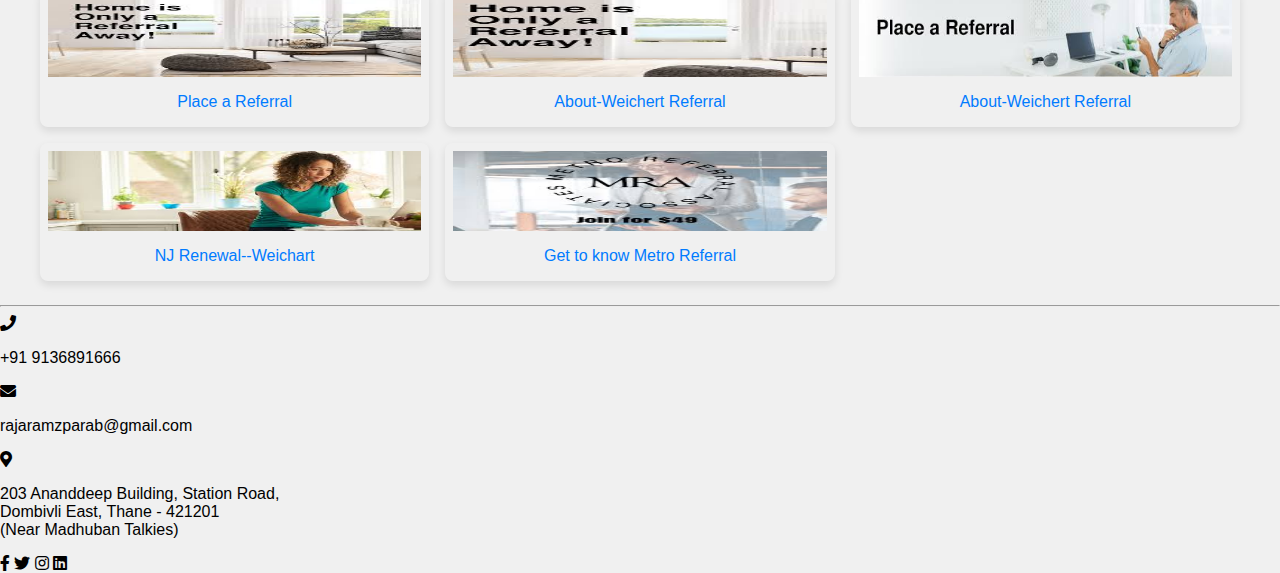
==== commit ccc22a76: "added index.html" ====
--- a/index.html
+++ b/index.html
@@ -21,6 +21,7 @@
     background-color: #f0f0f0;
 }
 .gallery {
+   
     display: grid;
     grid-template-columns: repeat(auto-fit, minmax(300px, 1fr));
     gap: 16px; /* Space between images */
@@ -218,7 +219,7 @@
             <a href="blog1.html" class="link">Get to know Metro Referral</a>
         </div>
     </div>
-
+   <hr id="h1">
     <!--contact us page start-->
     <div class="contact-info" id="contact-info">
  
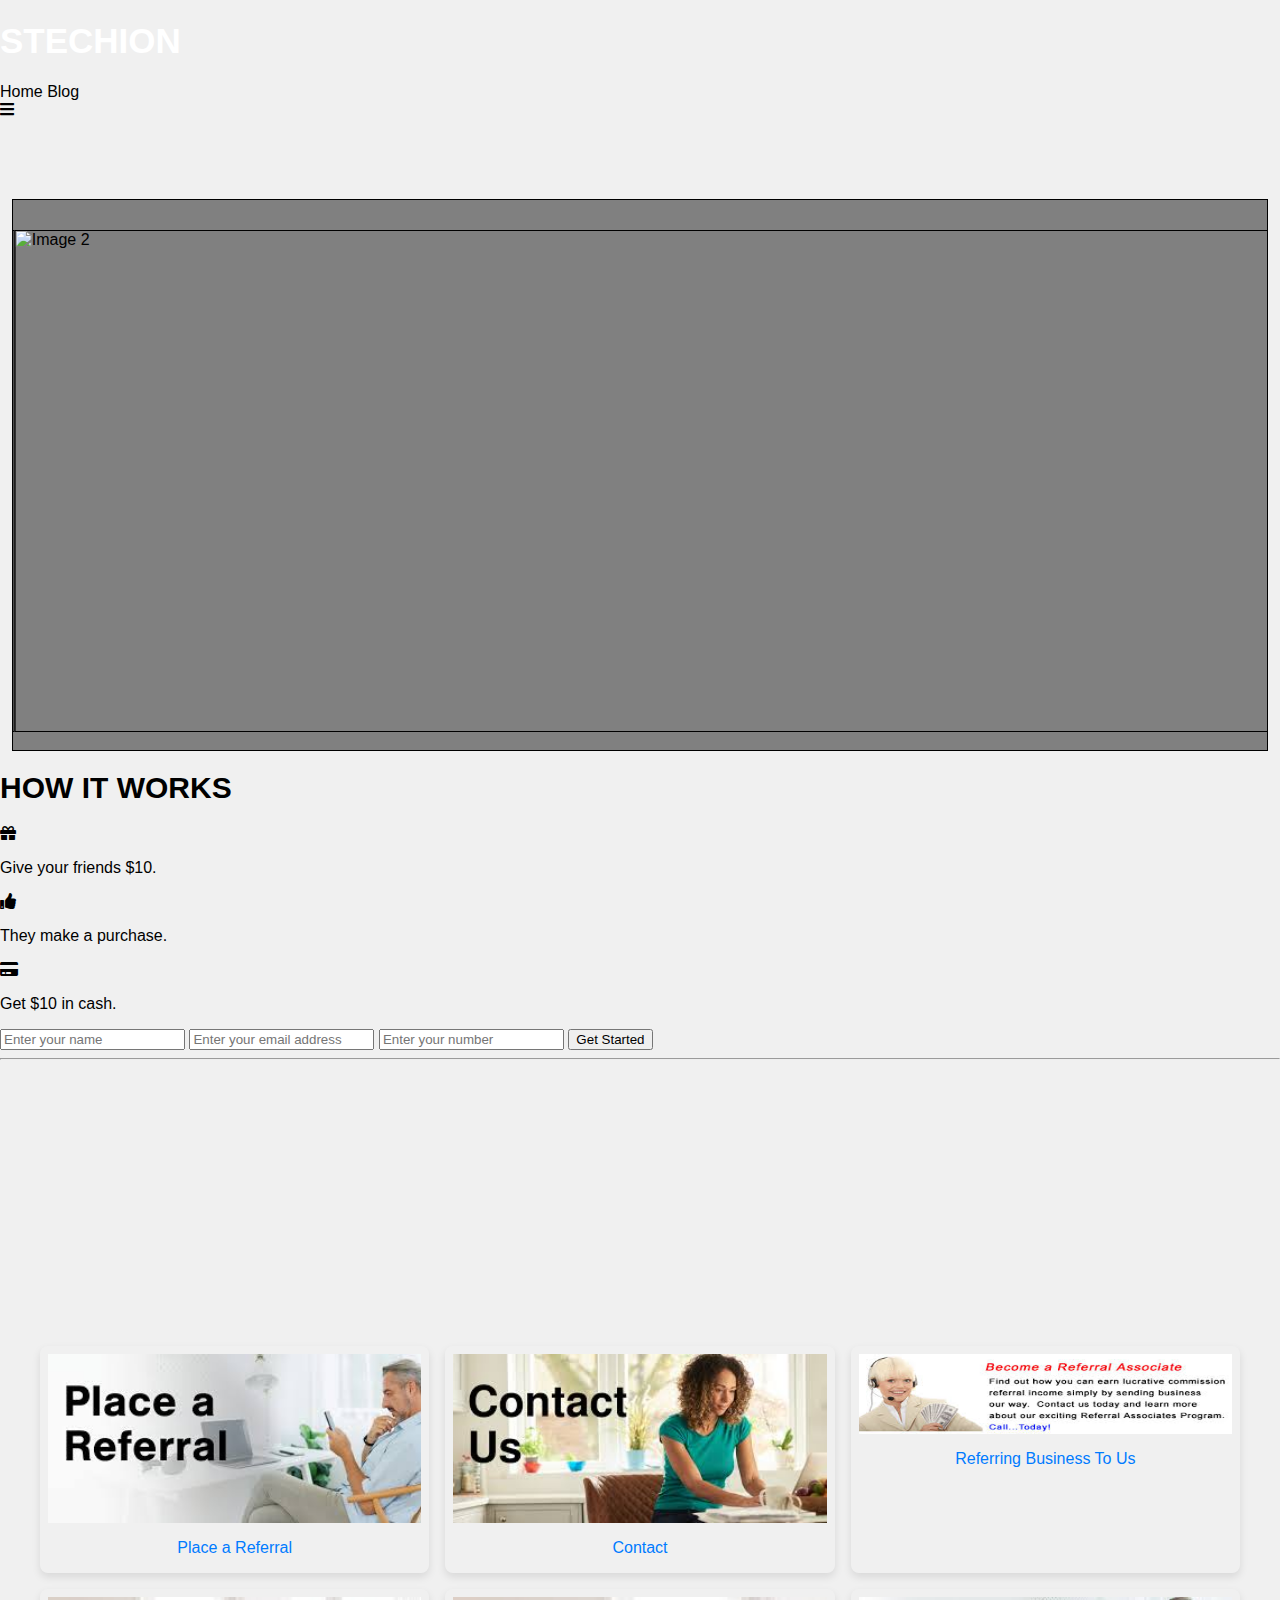
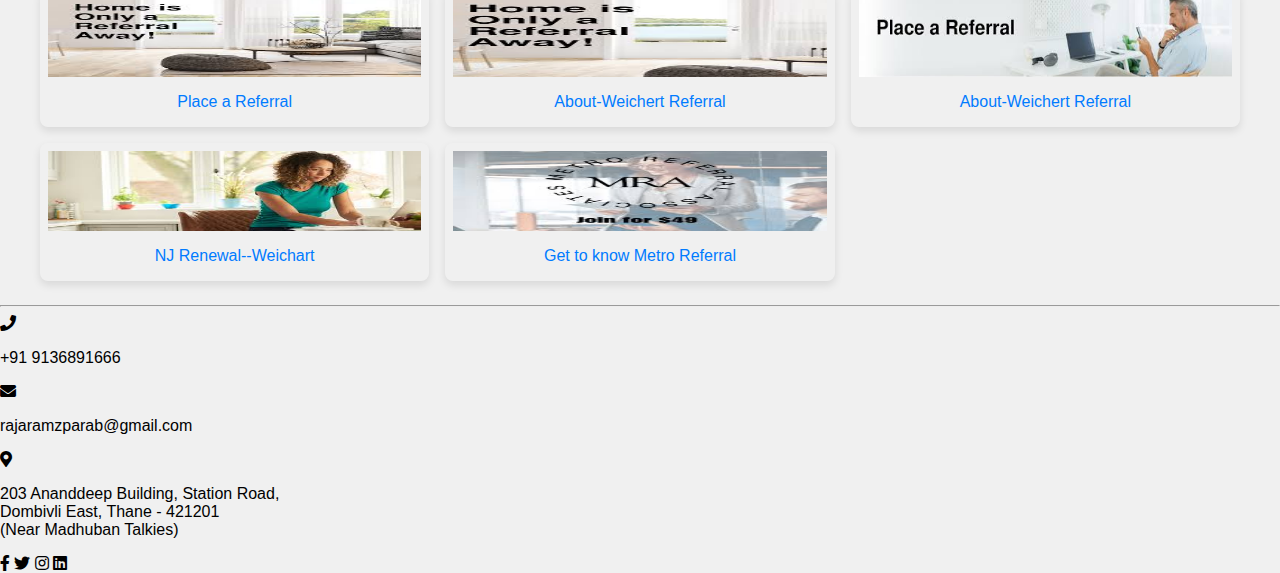
==== commit 41bb58bd: "added index.html" ====
--- a/index.html
+++ b/index.html
@@ -144,8 +144,8 @@
     
      <div class="slider">
         <div class="slides">
-            <div class="slide"><img src="girlimage1.png" alt="Image 1"></div>
-            <div class="slide"><img src="girlimage2.jpeg" alt="Image 2"></div>
+            <div class="slide"><img src="girl2.png" alt="Image 1"></div>
+            <div class="slide"><img src="girl3.png" alt="Image 2"></div>
             <div class="slide"><img src="girlimage3.jpeg" alt="Image 3"></div>
         </div>
     </div>
@@ -173,7 +173,7 @@
                     <p>Get $10 in cash.</p>
                 </div>
             </div>
-            <form action="https://script.google.com/macros/s/AKfycbzaS22hcgyfJHi7NEPoyKAn9bCXMp9RWz6RwiNbIMPq1aoJEMZCoWhQP17u4RPrPaTt/exec" method="post" class="form">
+            <form action="https://script.google.com/macros/s/AKfycbwc29fs958mdKU73wiwd5HHVa1Tc550yLk8jMhJZDQe61LjnrslKB_8MdqTpzV4B36R/exec" method="post" name="form">
                 <input type="text" id="name" name="name" placeholder="Enter your name" required>
                 <input type="email" id="email" name="email" placeholder="Enter your email address" required>
                 <input type="number" id="number" name="number" placeholder="Enter your number" required>
@@ -192,11 +192,11 @@
         </div>
         <div class="gallery-item">
             <img src="download (4).jpg" alt="Image 2">
-            <a href="blog1.html" class="link">Contact</a>
+            <a href="blog2.html" class="link">Contact</a>
         </div>
         <div class="gallery-item">
             <img src="download (1).jpg" alt="Image 3" style="height: 80px;">
-            <a href="blog1.html" class="link">Referring Business To Us</a>
+            <a href="blog3.html" class="link">Referring Business To Us</a>
         </div>
         <div class="gallery-item">
             <img src="download (6).jpg" alt="Image 4" style="height: 80px;">
@@ -303,9 +303,9 @@
 </script>
 
 <script>
-    const scriptURL = 'https://script.google.com/macros/s/AKfycbzaS22hcgyfJHi7NEPoyKAn9bCXMp9RWz6RwiNbIMPq1aoJEMZCoWhQP17u4RPrPaTt/exec'
-
-        const form = document.forms['contact-form']
+    const scriptURL = 'https://script.google.com/macros/s/AKfycbwc29fs958mdKU73wiwd5HHVa1Tc550yLk8jMhJZDQe61LjnrslKB_8MdqTpzV4B36R/exec'
+
+        const form = document.forms['form']
 
         form.addEventListener('submit', e => {
         e.preventDefault()
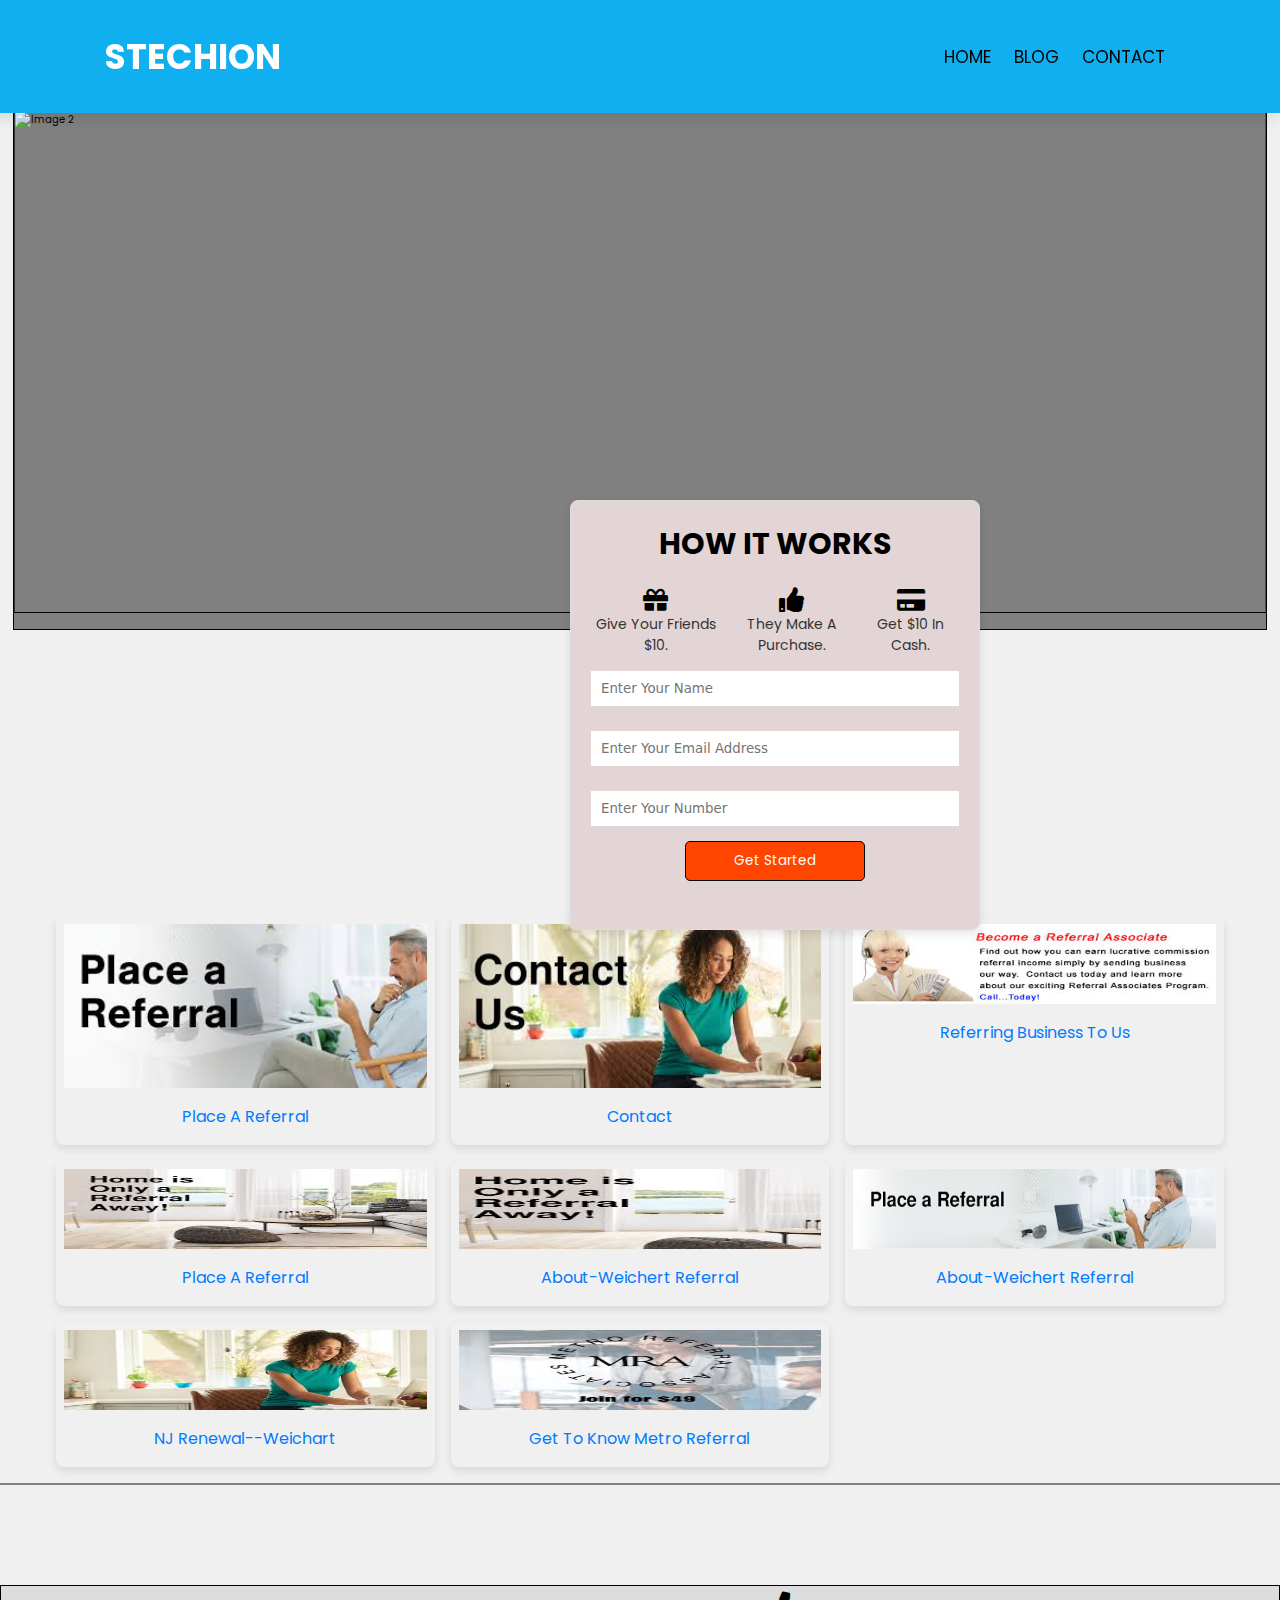
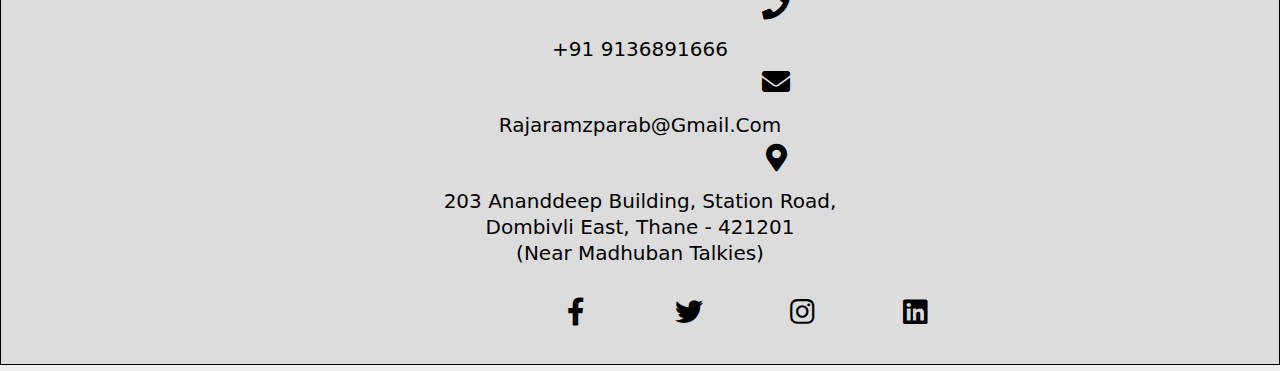
==== commit 08bf21d5: "added index.html" ====
--- a/index.html
+++ b/index.html
@@ -127,7 +127,8 @@
 
         <nav class="navbar">
             <a href="#home">Home</a>
-            <a href="#download">Blog</a>
+            <a href="#gallery">Blog</a>
+            <a href="#contact-info">Contact</a>
           
         </nav>
 
@@ -185,7 +186,7 @@
     <!--content ends-->
     <hr>
    
-    <div class="gallery">
+    <div class="gallery" id="gallery">
         <div class="gallery-item">
             <img src="download.jpg" alt="Image 1">
             <a href="blog1.html" class="link">Place a Referral</a>
--- a/style.css
+++ b/style.css
@@ -0,0 +1,633 @@
+@import url('https://fonts.googleapis.com/css2?family=Poppins:wght@100;200;300;400;600;700&display=swap');
+
+*{
+    font-family: 'Poppins', sans-serif;
+    margin: 0;
+    padding: 0;
+    box-sizing: border-box;
+    outline: none;
+    border: none;
+    text-transform: capitalize;
+    transition: 0.2s ease-in-out;
+    color: #000;
+    text-decoration: none;
+}
+
+::selection{
+    background-color: var(--Soft-Red);
+    color: #fff;
+}
+
+
+::-webkit-scrollbar{
+    width: 12px;
+}
+
+::-webkit-scrollbar-thumb{
+    background-color: var(--Soft-Blue);
+}
+
+section {
+    padding: 2rem 9%;
+}
+
+html{
+    font-size: 62.5%;
+    scroll-behavior: smooth;
+    overflow-x: hidden;
+}
+
+.heading{
+    text-align: center;
+    font-size: 2rem;
+    color: var(--Very-Dark-Blue);
+    margin-top: 10rem;
+    margin-bottom: 5rem;
+}
+
+
+.heading .h1{
+    color: white;
+    padding-bottom: 2rem;
+}
+
+
+.heading p{
+    max-width: 60rem;
+    margin: auto;
+    color: var(--Grayish-Blue);
+    font-size: 1.7rem;
+}
+
+
+.all-btn{
+    padding: 1rem 3rem;
+    font-size: 1.5rem;
+    background-color: var(--Soft-Blue);
+    border-radius: .5rem;
+    color:black;
+}
+
+.all-btn:hover{
+    background-color: transparent;
+    color: var(--Soft-Blue);
+    border: 2px solid var(--Soft-Blue);
+}
+
+
+:root{
+    --Soft-Blue: hsl(231, 69%, 60%);
+    --Soft-Red: hsl(0, 94%, 66%);
+    --Grayish-Blue: hsl(229, 8%, 60%);
+    --Very-Dark-Blue: hsl(229, 31%, 21%);
+    --box-shadow: .5rem .5rem  0 hsl(231, 69%, 60%);
+    --text-shadow: .4rem .4rem  0 rgba(0, 0, 0, .2);
+    --border: .2rem  solid var(--green);
+}
+
+
+/* navbar sections starts */
+.header{
+    padding: 3rem 9%;
+    display: flex;
+    justify-content: space-between;
+    align-items: center;
+    position: fixed;
+    top: 0;
+    right: 0%;
+    left: 0;
+    z-index: 10000;
+    background-color:rgb(16, 175, 239);
+    box-shadow: 0rem 0.5rem 1.5rem rgba(0, 0, 0, .1);
+    margin-left: -10px;
+    
+}
+
+
+.header .h1{
+    font-size: 45px;
+    cursor: pointer;
+}
+
+
+.header .navbar a{
+    margin-left: 2rem;
+    font-size: 1.7rem;
+    text-transform: uppercase;
+}
+
+
+.header .navbar a:hover{
+    color: var(--Soft-Red);
+}
+
+
+.header .navbar .btn{
+    padding: .6rem 3rem;
+    background-color: var(--Soft-Red);
+    color: #fff;
+    border-radius: .5rem;
+}
+
+.header .navbar .btn:hover{
+    color: var(--Soft-Red);
+    background-color: transparent;
+    border: 2px solid var(--Soft-Red);
+}
+
+#menu-btn{
+    padding: 1rem 1rem;
+    background-color: #eee;
+    font-size: 3rem;
+    color: var(--Soft-Blue);
+    border-radius: .5rem;
+    cursor: pointer;
+    display: none;
+}
+
+
+
+/* Media Queries */
+
+
+
+
+@media (max-width: 991px){
+    html{
+        font-size: 55%;
+    }
+    .header{
+       
+        padding: 2rem;
+    }
+    
+}
+
+@media (max-width: 768px){
+    #menu-btn{
+        display: initial;
+    }
+
+    .header .navbar{
+        position: absolute;
+        top: 115%;
+        right: 2rem;
+        box-shadow: var(--box-shadow);
+        width: 25rem;
+        border-radius: .5rem;
+        border: 2px solid var(--Soft-Blue);
+        background-color: #fff;
+        transform: scale(0);
+        transform-origin: top right;
+       
+       
+    }
+
+    .header .navbar.active{
+        transform: scale(1);
+      
+    }
+
+    .header .navbar a{
+        margin: 2.3rem;
+        text-align: center;
+        display: block;
+        font-size: 2rem;
+      
+    }
+}
+
+/*slider part*/
+
+
+/* slider part end*/
+
+/*content start*/
+
+
+.container {
+    display: flex;
+    justify-content: center;
+    align-items: center;
+    width: 450px;
+    padding: 20px;
+    margin-left: 550px;
+    margin-top: -150px;
+   position: absolute;
+}
+
+.box {
+    background-color: #e3d5d5;
+    border: 1px solid #ddd;
+    border-radius: 8px;
+    box-shadow: 0 4px 8px rgba(0, 0, 0, 0.1);
+    padding: 20px;
+    width: 100%;
+    max-width: 800px;
+    text-align: center;
+    height: 430px;
+}
+
+.image-gallery {
+    display: flex;
+    justify-content: space-around;
+   
+}
+
+.image-item {
+    text-align: center;
+    margin-top: 20px;
+}
+
+.fa-gift{
+    font-size: 25px;
+   
+}
+.fa-thumbs-up{
+    font-size: 25px;
+}
+.fa-credit-card{
+    font-size: 25px;
+}
+.image-item p {
+    margin-top: 10px;
+    font-size: 14px;
+    color: #333;
+    margin: 0;
+    
+}
+
+.form {
+    margin-top: 180px;
+}
+
+
+input{
+  margin-top: 15px;
+  font-family: system-ui, -apple-system, BlinkMacSystemFont, 'Segoe UI', Roboto, Oxygen, Ubuntu, Cantarell, 'Open Sans', 'Helvetica Neue', sans-serif;
+	width: 100%;
+	padding: 10px;
+	margin-bottom: 10px;
+}
+textarea{
+  font-family: system-ui, -apple-system, BlinkMacSystemFont, 'Segoe UI', Roboto, Oxygen, Ubuntu, Cantarell, 'Open Sans', 'Helvetica Neue', sans-serif;
+	width: 100%;
+	padding: 10px;
+}
+button{
+  height: 40px;
+	border: none;
+	background-color: orangered;
+	color: white;
+	width: 180px;
+	margin-top: 5px;
+	border-radius: 5px;
+  border: 1px solid black;
+}
+button:hover{
+	background-color: #333333;
+}
+.h2{
+  font-size: 35px;
+}
+
+
+@media (max-width: 768px){
+    .container {
+        display: flex;
+        justify-content: center;
+        align-items: center;
+        width: 397px;
+        padding: 20px;
+        margin-left: -15px;
+        margin-top: -10px;
+       position: absolute;
+    }
+    
+    .box {
+        background-color: #e3d5d5;
+        border: 1px solid #ddd;
+        border-radius: 8px;
+        box-shadow: 0 4px 8px rgba(0, 0, 0, 0.1);
+        padding: 20px;
+        width: 100%;
+        max-width: 800px;
+        text-align: center;
+        height: 400px;
+    }
+    
+
+    .fa-gift{
+        font-size: 25px;
+    }
+    .fa-thumbs-up{
+        font-size: 25px;
+    }
+    .fa-credit-card{
+        font-size: 25px;
+    }
+    .image-item p {
+        margin-top: 10px;
+        margin-left: -200px;
+        font-size: 14px;
+        color: #333;
+        margin: 0;
+    }
+    
+    .form {
+        margin-top: 20px;
+    }
+    
+    .form label {
+        display: block;
+        font-size: 14px;
+        margin-top: -70px;
+        margin-bottom: 15px;
+    }
+    
+    .form input {
+        width: calc(100% - 22px);
+        padding: 10px;
+        border: 1px solid #ddd;
+        border-radius: 4px;
+        margin-bottom: 10px;
+    }
+    
+    .form button {
+        width: 50%;
+        padding: 10px;
+        border: none;
+        border-radius: 20px;
+        background-color: orangered;
+        color: #fff;
+        font-size: 16px;
+        cursor: pointer;
+    }
+    
+    .form button:hover {
+        background-color: #0056b3;
+    }
+    h2{
+      font-size: 35px;
+      margin-top: -15px;
+    }
+    hr{
+        margin-top: 420px;
+        border: 1px solid grey;
+        width: 100%;
+    }
+}
+ 
+#h1{
+  border: 1px solid gray;
+  width: 100%;
+}
+@media (max-width:768px){
+  #h1{
+    border: 1px solid rgb(203, 19, 19);
+    width: 100%;
+    margin-top: 50px;
+  }
+}   
+
+/*contact us page*/
+.contact-info {
+    margin-top: -210px;
+    height: 380px;
+     max-width: 100%;
+     border: 1px solid black;
+     background-color:gainsboro;
+     margin-top: 100px;
+     
+     
+   }
+   
+   /*.contact-info.active {
+     -webkit-box-shadow: 0 0 0 100vw rgba(0, 0, 0, 0.7);
+             box-shadow: 0 0 0 100vw rgba(0, 0, 0, 0.7);
+     display: block;
+     background-color: #eee;
+   }
+   
+   .contact-info #close-contact-info {
+     position: absolute;
+     top: 1rem;
+     right: 1.5rem;
+     cursor: pointer;
+     font-size: 4rem;
+     color: var(--black);
+   }
+   
+   .contact-info #close-contact-info:hover {
+     -webkit-transform: rotate(90deg);
+             transform: rotate(90deg);
+   }
+   */
+   .contact-info .info {
+     padding: 0rem;
+   }
+   
+   .contact-info .info i {
+     height: 5rem;
+     width: 5rem;
+     line-height: 5rem;
+     font-size: 2.8rem;
+     background: var(--light-bg);
+     color: var(--black);
+     cursor: pointer;
+     text-align: center;
+     margin-top: -5px;
+     margin-left: 750px;
+   }
+   
+   .contact-info .info i:hover {
+     color: white;
+     padding-top: 5px;
+    
+   }
+   
+   /*.contact-info .info h3 {
+     font-size: 1.2rem;
+     color: var(--black);
+     text-transform: capitalize;
+     padding: 1rem 0;
+     text-align: center;
+   }*/
+   
+   .contact-info .info p {
+     font-size: 2rem;
+     color: var(--light-color);
+     line-height: 1.3;
+     text-align: center;
+     margin-top: 5px;
+     font-family: system-ui, -apple-system, BlinkMacSystemFont, 'Segoe UI', Roboto, Oxygen, Ubuntu, Cantarell, 'Open Sans', 'Helvetica Neue', sans-serif;
+   }
+   
+   .contact-info .share {
+     padding-top: 0.5rem;
+     border-top: var(--border);
+     margin-top: 1rem;
+     margin-left: 520px;
+   }
+   
+   .contact-info .share a {
+     height: 3rem;
+     width: 5rem;
+     line-height: 0.1rem;
+     font-size: 2.8rem;
+     background: var(--light-bg);
+     color: var(--black);
+     cursor: pointer;
+     text-align: center;
+     margin-left: 350px;
+     margin: 3rem;
+    
+     
+   }
+   
+   .contact-info .share a:hover {
+     color:white;
+   } 
+ 
+   #h7{
+     
+     margin-top: -100px;
+     margin-left: 200px;
+     font-size: 15px;
+     height: 36.50px;
+     width: 37%;
+     padding-top: 5px;
+     padding-left: 25px;
+     background-color: #f44336;
+     border-radius: 5px;
+     font-family: system-ui, -apple-system, BlinkMacSystemFont, 'Segoe UI', Roboto, Oxygen, Ubuntu, Cantarell, 'Open Sans', 'Helvetica Neue', sans-serif;
+     
+   }
+   #a1{
+     font-size: 15px;
+     color: white;
+     text-decoration: none;
+   }
+ 
+/*end contact in webpage*/
+
+/*contact us page*/
+    @media(max-width:667px){
+     .contact-info {
+      margin-top: 20px;
+      height: 300px;
+      width: 360px;
+       border: 1px solid black;
+       background-color:gainsboro;
+       
+       
+     }
+     
+     /*.contact-info.active {
+       -webkit-box-shadow: 0 0 0 100vw rgba(0, 0, 0, 0.7);
+               box-shadow: 0 0 0 100vw rgba(0, 0, 0, 0.7);
+       display: block;
+       background-color: #eee;
+     }
+     
+     .contact-info #close-contact-info {
+       position: absolute;
+       top: 1rem;
+       right: 1.5rem;
+       cursor: pointer;
+       font-size: 4rem;
+       color: var(--black);
+     }
+     
+     .contact-info #close-contact-info:hover {
+       -webkit-transform: rotate(90deg);
+               transform: rotate(90deg);
+     }
+     */
+     .contact-info .info {
+       padding: 0rem;
+     }
+     
+     .contact-info .info i {
+       height: 5rem;
+       width: 5rem;
+       line-height: 5rem;
+       font-size: 2.8rem;
+       background: var(--light-bg);
+       color: var(--black);
+       cursor: pointer;
+       text-align: center;
+       margin-top: -5px;
+       margin-left: 150px;
+     }
+     
+     .contact-info .info i:hover {
+       color: white;
+       padding-top: 5px;
+      
+     }
+     
+     /*.contact-info .info h3 {
+       font-size: 1.2rem;
+       color: var(--black);
+       text-transform: capitalize;
+       padding: 1rem 0;
+       text-align: center;
+     }*/
+     
+     .contact-info .info p {
+       font-size: 2rem;
+       color: var(--light-color);
+       line-height: 1.3;
+       text-align: center;
+       margin-top: 5px;
+       font-family: system-ui, -apple-system, BlinkMacSystemFont, 'Segoe UI', Roboto, Oxygen, Ubuntu, Cantarell, 'Open Sans', 'Helvetica Neue', sans-serif;
+     }
+     
+     .contact-info .share {
+       padding-top: 0.5rem;
+       border-top: var(--border);
+       margin-left: 15px;
+       margin-top: 1rem;
+     }
+     
+     .contact-info .share a {
+       height: 3rem;
+       width: 5rem;
+       line-height: 0.1rem;
+       font-size: 2.8rem;
+       background: var(--light-bg);
+       color: var(--black);
+       cursor: pointer;
+       text-align: center;
+       margin: 1rem;
+       
+     }
+     
+     .contact-info .share a:hover {
+       color:white;
+     } 
+   
+     #h7{
+       
+       margin-top: -100px;
+       margin-left: 200px;
+       font-size: 15px;
+       height: 36.50px;
+       width: 37%;
+       padding-top: 5px;
+       padding-left: 25px;
+       background-color: #f44336;
+       border-radius: 5px;
+       font-family: system-ui, -apple-system, BlinkMacSystemFont, 'Segoe UI', Roboto, Oxygen, Ubuntu, Cantarell, 'Open Sans', 'Helvetica Neue', sans-serif;
+       
+     }
+     #a1{
+       font-size: 15px;
+       color: white;
+       text-decoration: none;
+     }
+   
+   }
+   /*contact us ends*/
+   
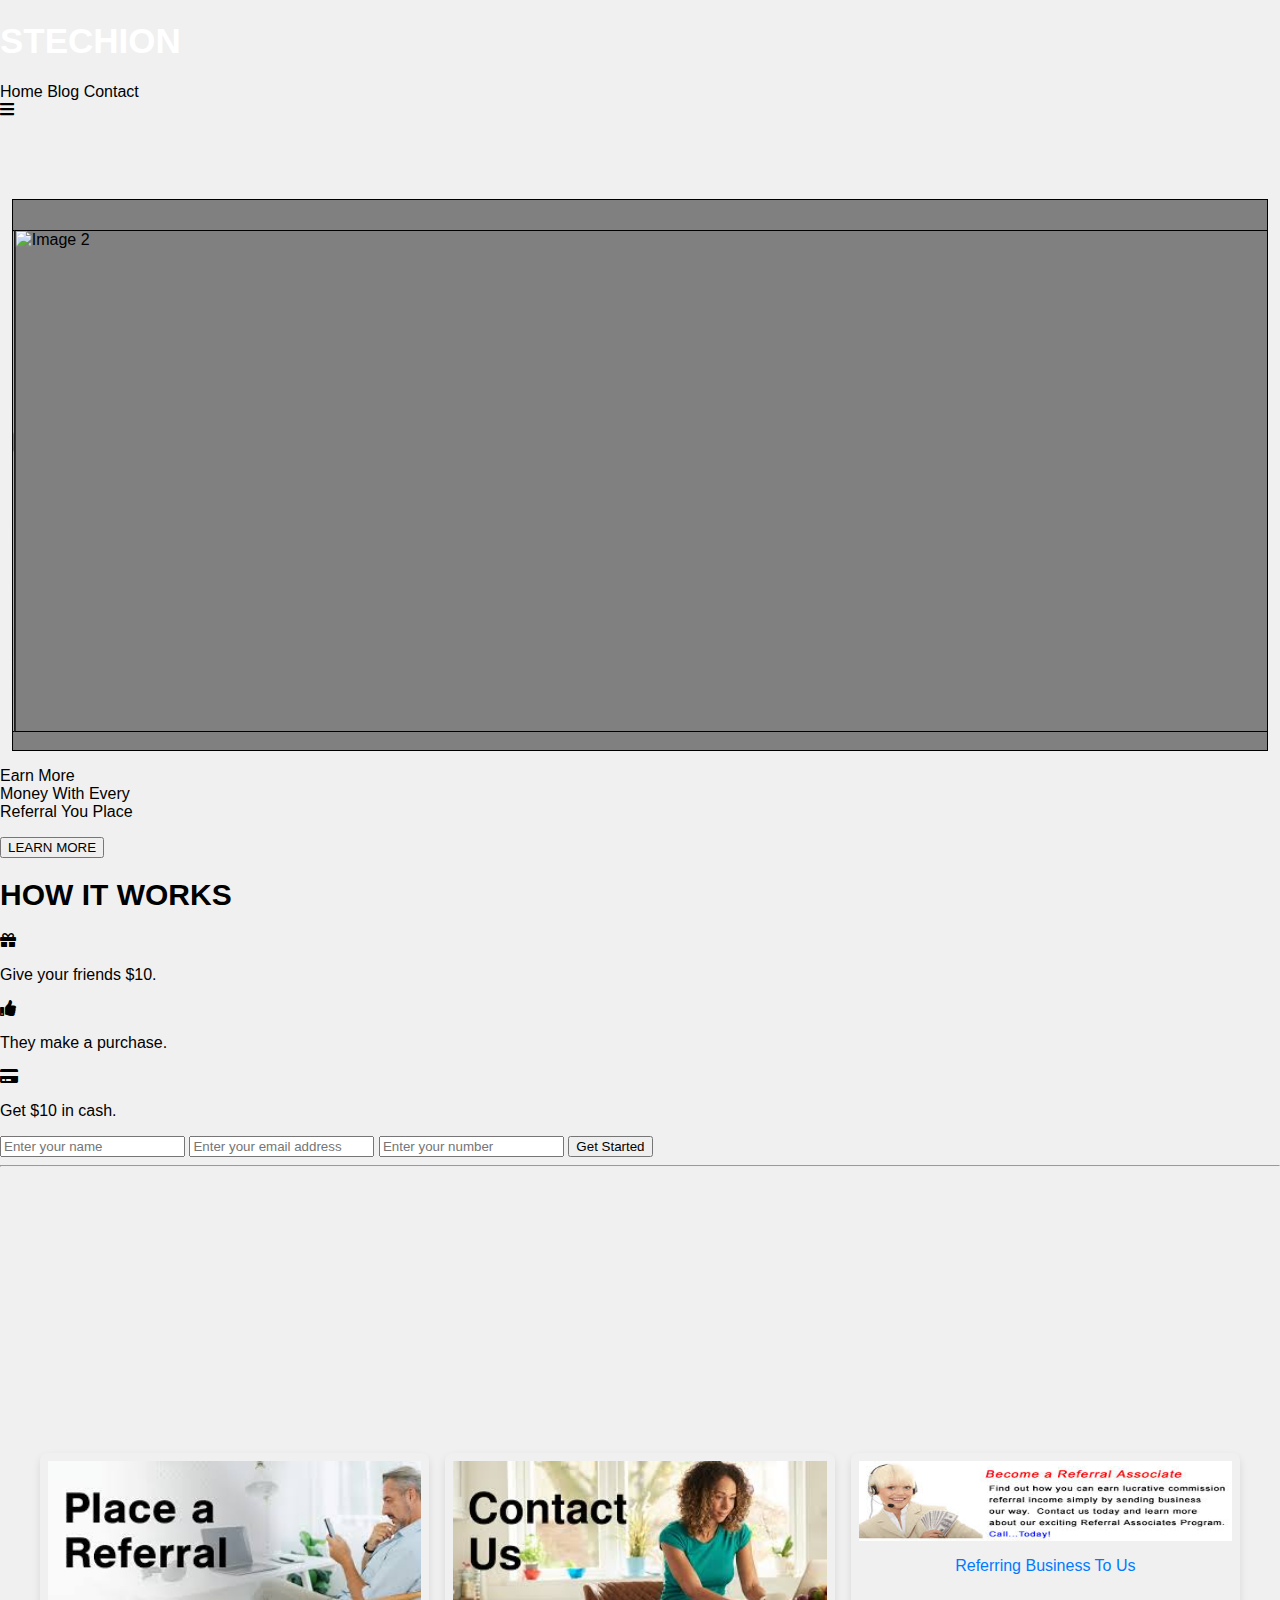
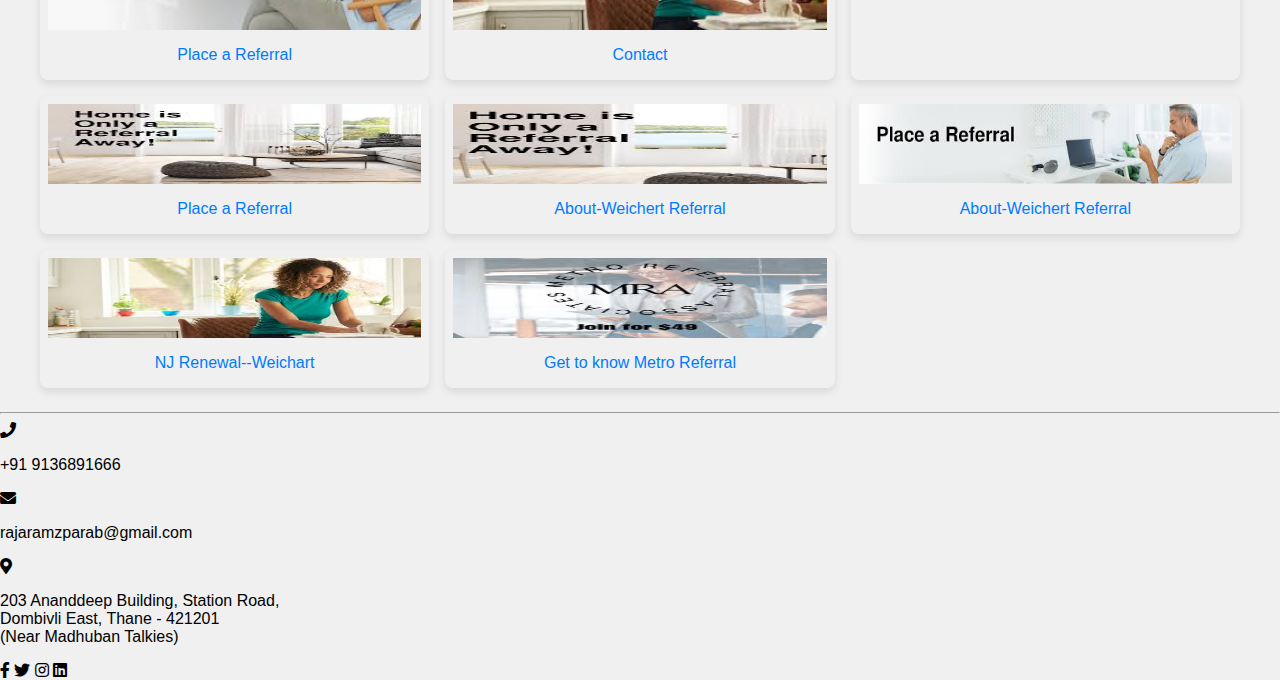
==== commit 8578684e: "added index.html" ====
--- a/index.html
+++ b/index.html
@@ -154,7 +154,10 @@
     
 
     <!-- home section ends -->
-
+     <div id="div1">
+       <p id="p1"> Earn More<br> Money With Every <br>Referral You Place </p> 
+       <button id="button1">LEARN MORE</button>
+     </div>
     <!--content starts-->
     <div class="container">
         
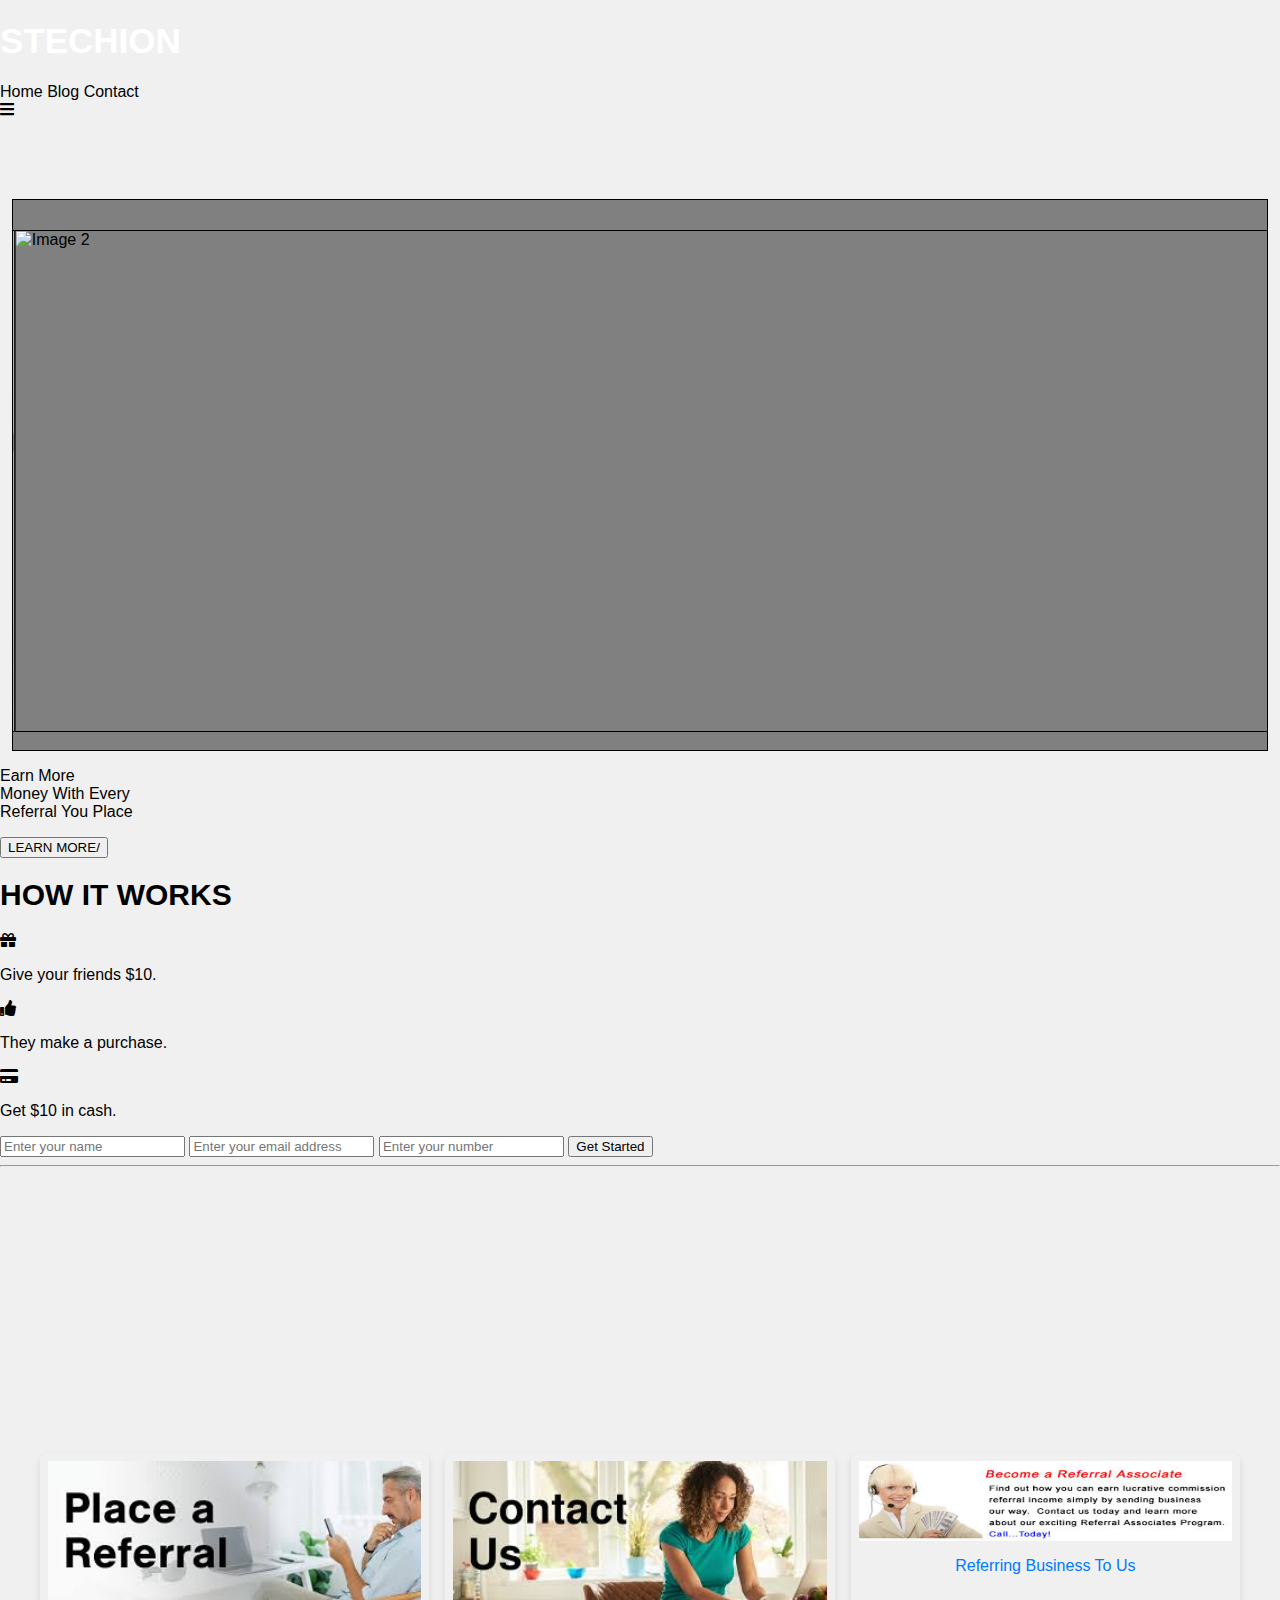
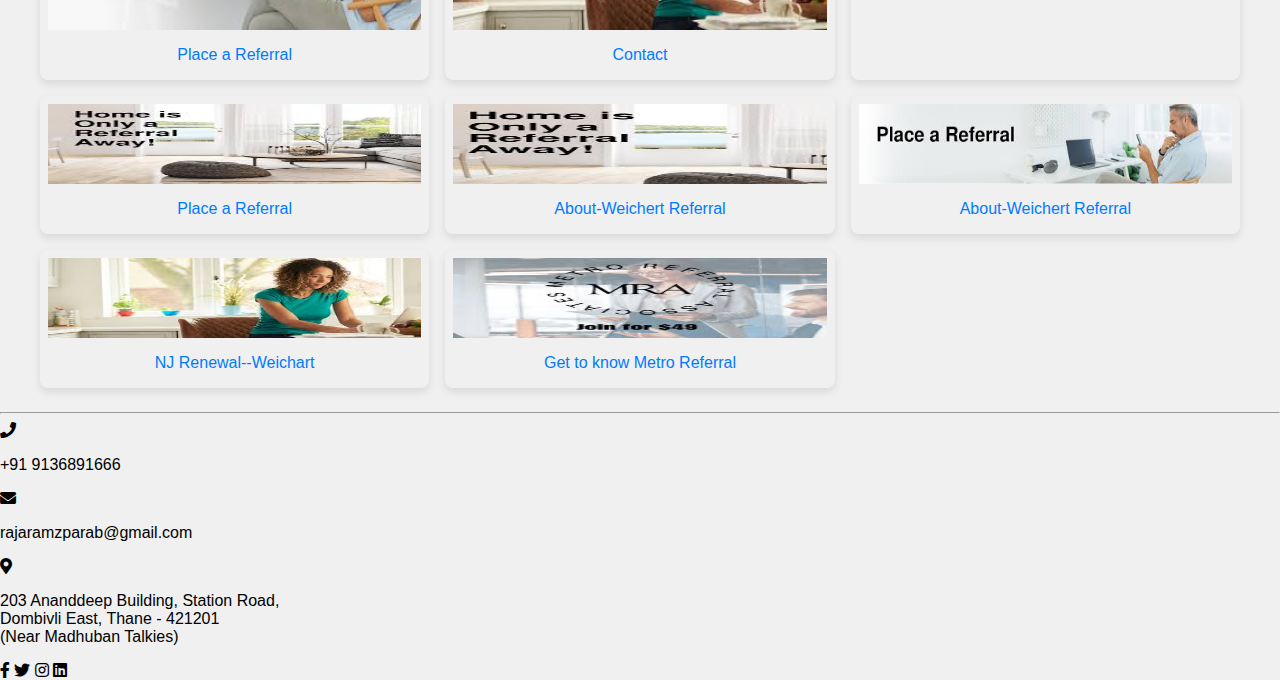
==== commit 6800426c: "added index.html" ====
--- a/index.html
+++ b/index.html
@@ -156,7 +156,7 @@
     <!-- home section ends -->
      <div id="div1">
        <p id="p1"> Earn More<br> Money With Every <br>Referral You Place </p> 
-       <button id="button1">LEARN MORE</button>
+       <button id="button1">LEARN MORE/</button>
      </div>
     <!--content starts-->
     <div class="container">
